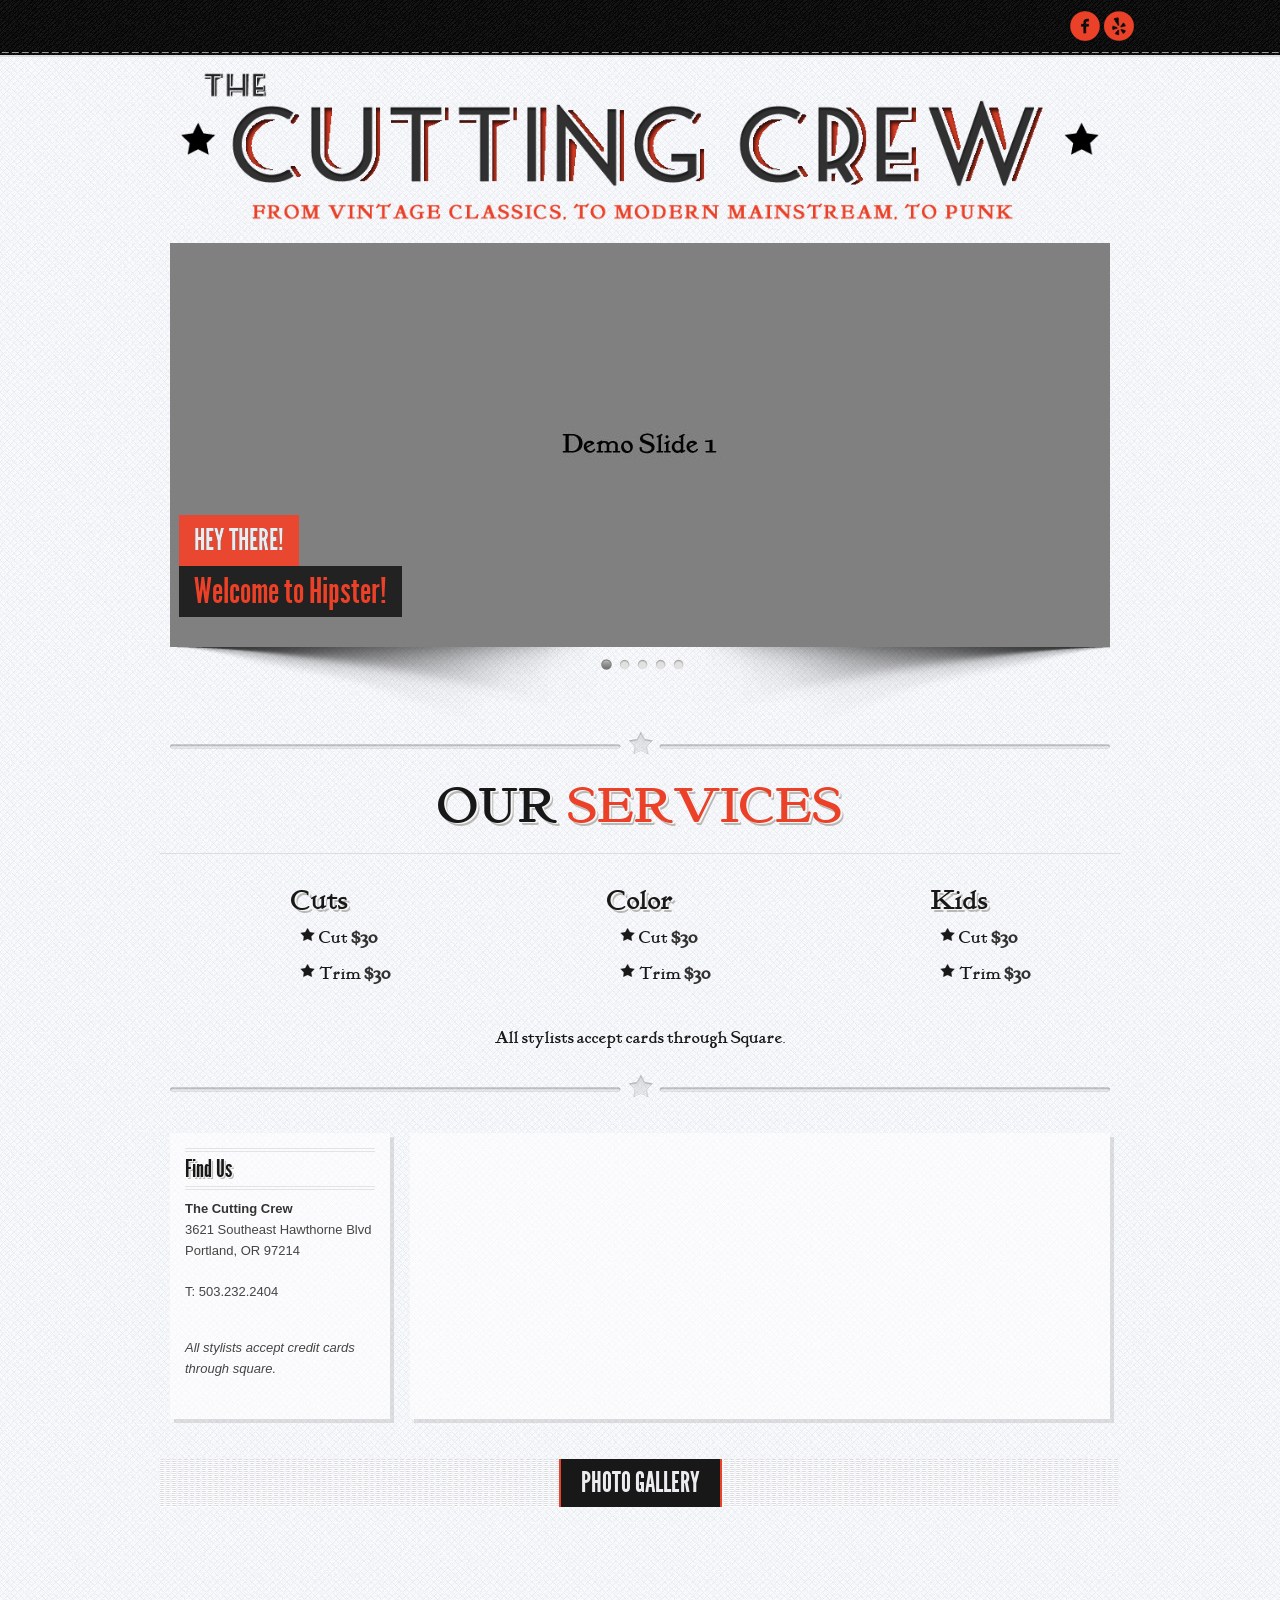
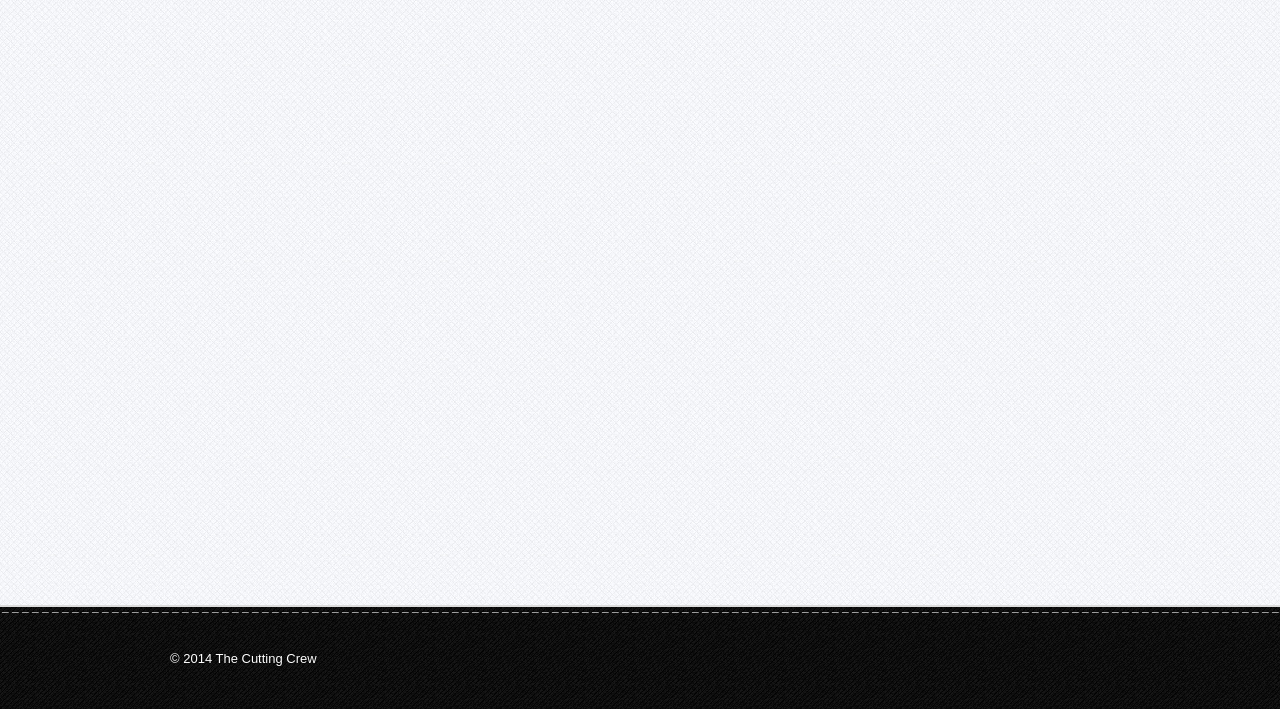
==== source_files/the-cutting-crew.html @ b2dc9568 "create website for the cutting crew" ====
<!DOCTYPE html>
<!--[if lt IE 7]><html class="no-js lt-ie10 lt-ie9 lt-ie8 lt-ie7 "> <![endif]-->
<!--[if IE 7]><html class="no-js lt-ie10 lt-ie9 lt-ie8"> <![endif]-->
<!--[if IE 8]><html class="no-js lt-ie10 lt-ie9"> <![endif]-->
<!--[if IE 9]><html class="no-js lt-ie10"> <![endif]-->
<!--[if gt IE 8]><!--> <html class="no-js"> <!--<![endif]-->
<head>

	<!-- Basic Page Needs
  ================================================== -->
  <meta charset="utf-8">
  <title>The Cutting Crew</title>
  <meta name="description" content="From vintage classics, to modern mainstream to punk rock! We do it all! Men, Women, Kids, Cuts, Color, Neck Shaves. We're an established shop with experienced stylists, not right out of school! All stylists accept cards through Square! ">
  <meta name="author" content="The Cutting Crew">


	<!-- Mobile Specific Metas
  ================================================== -->
  <meta name="viewport" content="width=device-width, initial-scale=1, maximum-scale=1">

    <!-- Favicons
    ================================================== -->
    <link rel="shortcut icon" href="images/favicon.ico">
    <link rel="apple-touch-icon" href="images/apple-touch-icon.png">
    <link rel="apple-touch-icon" sizes="72x72" href="images/apple-touch-icon-72x72.png">
    <link rel="apple-touch-icon" sizes="114x114" href="images/apple-touch-icon-114x114.png">

	<!-- CSS
  ================================================== -->
  <link rel="stylesheet" href="stylesheets/base.css">
  <link rel="stylesheet" href="stylesheets/style1.css">

	<!--[if lt IE 9]>
		<script src="http://html5shim.googlecode.com/svn/trunk/html5.js"></script>
   <![endif]-->
    <script src='https://ajax.googleapis.com/ajax/libs/jquery/1.7.1/jquery.min.js'>
    </script>
 </head>
 <body>
  <div class="boxed">

    <!-- header tagline, social -->
    <div class="header-social-container">
      <div class="container">

        <div class="eight columns">
          <p class="tagline"></p>
        </div>

        <div class="three columns offset-by-fifteen">
          <div>
           <a href="https://www.facebook.com/CuttingCrewPDX"><img src="images/facebook-30.png"></a>
           <a href="http://www.yelp.com/biz/cutting-crew-portland"><img src="images/yelp-30.png"></a>
         </div>
       </div>

     </div>

    <div class="head-stitch"></div>
  </div><!-- /header tagline, social -->


   <!-- header -->
<header class="container">
  <div class="sixteen columns">
    <!-- logo -->
     <a href="the-cutting-crew.html"><img src="images/logo.png"></a>
    <!-- /logo -->

     <!-- main navigation -->
    <!-- <div id="pattern" class="pattern row mt25">
      <a href="#menu" class="menu-link">Menu</a>
      <nav id="menu" class="menu">
       <ul class="level-1">
        <li><h4>From vintage classics, to modern mainstream to punk rock, we do it all!</h4></li>
          <li class="has-subnav">
            <a href="#">Home</a>
          </li>
          <li class="has-subnav">
            <a href="staff.html">About</a>
          </li>
          <li><a href="contact.php">Contact</a></li>
        </ul>
      </nav>
    </div> -->
    <!-- /main navigation -->
  </div>
</header><!-- /header -->

        <!-- slider surround -->
        <div class="container">

        <!-- slider -->
      <div class="row slider-surround sixteen columns">

        <div id="wowslider-container1">
          <div class="ws_images">
            <ul>
              <li><img src="images/demo/slider/images/slide1.jpg" alt="Hey there!" title="Hey there!" id="slide1_0"/>Welcome to Hipster!</li>
              <li><img src="images/demo/slider/images/slide2.jpg" alt="Total" title="Total" id="slide1_1"/>Responsive awesomeness!</li>
              <li><img src="images/demo/slider/images/slide3.jpg" alt="Twitter Feed" title="Twitter Feed" id="slide1_2"/>And Instagram Too!</li>
              <li><img src="images/demo/slider/images/slide5.jpg" alt="Responsive Slider.." title="Responsive Slider.." id="slide1_3"/>With Tons of Effects!</li>
              <li><img src="images/demo/slider/images/slide4.jpg" alt="Retina Icons, Staff Page," title="Retina Icons, Staff Page," id="slide1_4"/>and so much more!!</li>
            </ul>
          </div>

            <div class="ws_bullets">
              <div>
                <a href="#" title="Hey there!"><img src="images/demo/slider/tooltips/slide1.jpg" alt="Hey there!"/>1</a>
                <a href="#" title="Total"><img src="images/demo/slider/tooltips/slide2.jpg" alt="Total"/>2</a>
                <a href="#" title="Twitter Feed"><img src="images/demo/slider/tooltips/slide3.jpg" alt="Twitter Feed"/>3</a>
                <a href="#" title="Responsive Slider.."><img src="images/demo/slider/tooltips/slide5.jpg" alt="Responsive Slider.."/>4</a>
                <a href="#" title="Retina Icons, Staff Page,"><img src="images/demo/slider/tooltips/slide4.jpg" alt="Retina Icons, Staff Page,"/>5</a>
              </div>
            </div>

            <div class="ws_shadow"></div>

          </div>

        </div><!-- /slider -->

      </div><!-- /slider surround -->


<!-- main content -->
<section class="container">

 <!-- hipster title -->
 <div class="row">
   <div class="star-row"></div>
     <h2 class="home-title" >OUR <span>SERVICES</span></h2>
     <hr>
   <div class="one-third column">
    <h3 class="retro-shadow" style="text-align: center;">Cuts</h3>
    <ul class="star" style="margin-left: 130px;">
      <li><h5>Cut <strong>$30</strong></h5></li>
      <li><h5>Trim <strong>$30</strong></h5></li>
    </ul>
   </div>
   <div class="one-third column">
    <h3 class="retro-shadow" style="text-align: center;">Color</h3>
     <ul class="star" style="margin-left: 130px;">
       <li><h5>Cut <strong>$30</strong></h5></li>
       <li><h5>Trim <strong>$30</strong></h5></li>
     </ul>
    </div>
   <div class="one-third column">
    <h3 class="retro-shadow" style="text-align: center;">Kids</h3>
     <ul class="star" style="margin-left: 130px;">
       <li><h5>Cut <strong>$30</strong></h5></li>
       <li><h5>Trim <strong>$30</strong></h5></li>
     </ul>
    </div>
  </div>
  <div class="mt15 mb25" style="text-align: center;">
    <h5>All stylists accept cards through Square.</h5>
  </div>
   <div class="star-row mt10 mb35"></div>
<!-- /hipster title -->


 <div class="row">
  <div class="four columns">
    <div class="widget-box">
      <div class="widget-box-content">
        <h3>Find Us</h3>
          <p><strong>The Cutting Crew</strong><br>
          3621 Southeast Hawthorne Blvd<br>
          Portland, OR 97214</p>
          T:  503.232.2404</p>
          <div class="mb35"><!-- <p><a href="#">hello@yoursite.com</a><br><a href="#">sales@yoursite.com</a></p> --></div>
          <div class="mb25"><p><em>All stylists accept credit cards through square.</em></p></div>
      </div>
    </div>
  </div>


  <div class="twelve columns">
    <div class="two_third column-last">
      <div class="widget-box">
        <div class="widget-box-content">
          <iframe src="https://www.google.com/maps/embed?pb=!1m14!1m8!1m3!1d2795.8950634755242!2d-122.62631900000002!3d45.512191!3m2!1i1024!2i768!4f13.1!3m3!1m2!1s0x5495a08df5303e19%3A0xee903cd0c75b28ac!2sCutting+Crew!5e0!3m2!1sen!2sus!4v1396638221060" width="670" height="250" frameborder="0" style="border:0"></iframe>
        </div>
      </div>
    </div>
  </div>
</div>


<!-- projects -->
<h2 class="sub-title" style="margin-bottom: -70px;"><span class="inverse">Photo Gallery</span></h2>

<!-- row -->
<div class="row">
  <div class="four columns">
    <!-- Photo Gallery -->
    <div id="photos"></div>
      <iframe src="http://embedsocial.com/facebook_album/album_photos/618824894845844" width="960" height="740" frameborder="0" scrolling="no" marginheight="0"  marginwidth="0"></iframe>
  </div><!-- /Photo Gallery -->
</div>



</section><!-- /main content -->

<!-- footer -->
<footer class="footerContainer">
   <div class="stitch"></div>

   <div class="container footer">
    <div class="eight columns">
      <p class="creditsLeft">© 2014 The Cutting Crew</p>
    </div>
   </div>
</footer><!-- /footer -->




   <!-- JS
   ================================================== -->
   <script src="javascripts/jquery-1.7.2.min.js"></script>
   <script src="http://ajax.microsoft.com/ajax/jquery.validate/1.7/jquery.validate.pack.js"></script>
   <script src="http://maps.google.com/maps/api/js?sensor=false"></script>
   <script src="javascripts/jquery.gmap.min.js"></script>
   <script src="javascripts/scripts.js"></script>
   <script src="javascripts/screen.js"></script>

   <script src="javascripts/slider-scripts/slider.js"></script>
   <script src="javascripts/slider-scripts/script-fade.js"></script>

 </body>
 </html>
---- source_files/stylesheets/base.css ----
/* Table of Content
==================================================
	#base.css
	#skeleton.css
	#layout.css


/*
* Skeleton V1.1
* Copyright 2011, Dave Gamache
* www.getskeleton.com
* Free to use under the MIT license.
* http://www.opensource.org/licenses/mit-license.php
* 8/17/2011
*/


/* Table of Content
==================================================
	#Reset & Basics
	#Basic Styles
	#Site Styles
	#Typography
	#Links
	#Lists
	#Images
	#Forms
	#Misc */


/* #Reset & Basics (Inspired by E. Meyers)
================================================== */
	html, body, div, span, applet, object, iframe, h1, h2, h3, h4, h5, h6, p, blockquote, pre, a, abbr, acronym, address, big, cite, code, del, dfn, em, img, ins, kbd, q, s, samp, small, strike, strong, sub, sup, tt, var, b, u, i, center, dl, dt, dd, ol, ul, li, fieldset, form, label, legend, table, caption, tbody, tfoot, thead, tr, th, td, article, aside, canvas, details, embed, figure, figcaption, footer, header, hgroup, menu, nav, output, ruby, section, summary, time, mark, audio, video {
		margin: 0;
		padding: 0;
		border: 0;
		font-size: 100%;
		font: inherit;
		vertical-align: baseline; }
	article, aside, details, figcaption, figure, footer, header, hgroup, menu, nav, section {
		display: block; }
	body {
		line-height: 1; }
	ol, ul {
		list-style: none; }
	blockquote, q {
		quotes: none; }
	blockquote:before, blockquote:after,
	q:before, q:after {
		content: '';
		content: none; }
	table {
		border-collapse: collapse;
		border-spacing: 0; }


/* #Basic Styles
================================================== */
	body {
		background: #fff;
		line-height:21px;
		color: #444;
		-webkit-font-smoothing: antialiased; /* Fix for webkit rendering */
		-webkit-text-size-adjust: 100%;
 }


/* #Typography
================================================== */
	h1, h2, h3, h4, h5, h6 {
		color: #181818;
		
		font-weight: normal; }
	h1 a, h2 a, h3 a, h4 a, h5 a, h6 a { font-weight: inherit; }
	h1 { font-size: 46px; line-height: 50px; margin-bottom: 14px;}
	h2 { font-size: 35px; line-height: 40px; margin-bottom: 10px; }
	h3 { font-size: 28px; line-height: 34px; margin-bottom: 8px; }
	h4 { font-size: 21px; line-height: 30px; margin-bottom: 4px; }
	h5 { font-size: 17px; line-height: 24px; }
	h6 { font-size: 14px; line-height: 21px; }
	.subheader { color: #777; }

	p { margin: 0 0 20px 0; }
	p img { margin: 0; }
	p.lead { font-size: 21px; line-height: 27px; color: #777;  }

	em { font-style: italic; }
	strong { font-weight: bold; color: #333; }
	small { font-size: 80%; }

/*	Blockquotes  */
	blockquote, blockquote p { font-size: 17px; line-height: 24px; color: #777; font-style: italic; }
	blockquote { margin: 0 0 20px; padding: 9px 20px 0 19px; border-left: 1px solid #ddd; }
	blockquote cite { display: block; font-size: 12px; color: #555; }
	blockquote cite:before { content: "\2014 \0020"; }
	blockquote cite a, blockquote cite a:visited, blockquote cite a:visited { color: #555; }

	hr { border: solid #ddd; border-width: 1px 0 0; clear: both; margin: 10px 0 30px; height: 0; }


/* #Links
================================================== */
	a, a:visited { color: #333; text-decoration: underline; outline: 0; }
	a:hover, a:focus { color: #000; }
	p a, p a:visited { line-height: inherit; }


/* #Lists
================================================== */
	ul, ol { margin-bottom: 20px; }
	ul { list-style: none outside; }
	ol { list-style: decimal; }
	ol, ul.square, ul.circle, ul.disc { margin-left: 30px; }
	ul.square { list-style: square outside; }
	ul.circle { list-style: circle outside; }
	ul.disc { list-style: disc outside; }
	ul ul, ul ol,
	ol ol, ol ul { margin: 4px 0 5px 30px; font-size: 90%;  }
	ul ul li, ul ol li,
	ol ol li, ol ul li { margin-bottom: 6px; }
	li { line-height: 18px; margin-bottom: 12px; }
	ul.large li { line-height: 21px; }
	li p { line-height: 21px; }

/* #Images
================================================== */

	img.scale-with-grid {
		max-width: 100%;
		height: auto; }




/* #Forms
================================================== */

	form {
		margin-bottom: 20px; }
	fieldset {
		margin-bottom: 20px; }
	input[type="text"],
	input[type="password"],
	input[type="email"],
	textarea,
	select {
		border: 1px solid #ccc;
		padding: 6px 4px;
		outline: none;
		-moz-border-radius: 2px;
		-webkit-border-radius: 2px;
		border-radius: 2px;
		font: 13px "HelveticaNeue", "Helvetica Neue", Helvetica, Arial, sans-serif;
		color: #777;
		margin: 0;
		width: 210px;
		max-width: 100% !important;
		display: block;
		margin-bottom: 20px;
		background: #fff; }
	select {
		padding: 0; }
	input[type="text"]:focus,
	input[type="password"]:focus,
	input[type="email"]:focus,
	textarea:focus {
 		color: #444;
 		}
	textarea {
		min-height: 60px; }
	label,
	legend {
		display: block;
		font-weight: bold;
		font-size: 13px;  }
	select {
		width: 220px; }
	input[type="checkbox"] {
		display: inline; }
	label span,
	legend span {
		font-weight: normal;
		font-size: 13px;
		color: #444; }
		
input[type="text"] {
    width: 280px !important; 
}

input[type="text"].search {
    width: 100% !important;
	box-sizing: border-box;
    -moz-box-sizing: border-box;
    -webkit-box-sizing: border-box; 
}

input.search-ie { display:none }
.lt-ie10 input.search-ie { display:block }
.lt-ie10 input.search-non-ie { display:none }


input[type="text"],  textarea,  select {
    border-color:none;
    color: #CCCCCC;
    font-size: 13px;
    margin: 0 0 20px;
    overflow: hidden;
    padding: 10px;
	background: rgba(255, 255, 255, 0.6);
	-moz-box-shadow: 0 0 2px rgba(0, 0, 0, 0.2) inset;
	-webkit-box-shadow: 0 0 2px rgba(0, 0, 0, 0.2) inset;
	box-shadow: 0 0 2px rgba(0, 0, 0, 0.2) inset;
	-webkit-transition: all .1s ease-in-out;
	-moz-transition: all .1s ease-in-out;
	-o-transition: all .1s ease-in-out;
	transition:  all .1s ease-in-out; 
	position:relative; 
	top:0px; 
	left:0px;
}

textarea {
    width: 100%;
	box-sizing: border-box;
    -moz-box-sizing: border-box;
    -webkit-box-sizing: border-box;
}


input:focus,  textarea:focus {
    background: rgba(255, 255, 255, 0.9);
	-moz-box-shadow: 0 0 2px rgba(0, 0, 0, 0.2) inset, 4px 4px 0 rgba(158, 158, 158, 0.3);
	-webkit-box-shadow: 0 0 2px rgba(0, 0, 0, 0.2) inset, 4px 4px 0 rgba(158, 158, 158, 0.3);
	box-shadow: 0 0 2px rgba(0, 0, 0, 0.2) inset, 4px 4px 0 rgba(158, 158, 158, 0.3);
	-webkit-transition: all .1s ease-in-out;
	-moz-transition: all .1s ease-in-out;
	-o-transition: all .1s ease-in-out;
	transition:  all .1s ease-in-out; 
	position:relative; 
	top:-2px; 
	left:-2px;
}

/* #Misc
================================================== */
	.remove-bottom { margin-bottom: 0 !important; }
	.half-bottom { margin-bottom: 10px !important; }
	.add-bottom { margin-bottom: 20px !important; }



/*
* Skeleton V1.1
* Copyright 2011, Dave Gamache
* www.getskeleton.com
* Free to use under the MIT license.
* http://www.opensource.org/licenses/mit-license.php
* 8/17/2011
*/


/* Table of Contents
==================================================
    #Base 960 Grid
    #Tablet (Portrait)
    #Mobile (Portrait)
    #Mobile (Landscape)
    #Clearing */



/* #Base 960 Grid
================================================== */

    .container                                  { position: relative; width: 960px; margin: 0 auto; padding: 0; }
    .container .column,
    .container .columns                         { float: left; display: inline; margin-left: 10px; margin-right: 10px; }
    .row                                        { margin-bottom: 20px; }

    /* Nested Column Classes */
    .column.alpha, .columns.alpha               { margin-left: 0; }
    .column.omega, .columns.omega               { margin-right: 0; }

    /* Base Grid */
    .container .one.column,
    .container .one.columns                     { width: 40px;  }
    .container .two.columns                     { width: 100px; }
    .container .three.columns                   { width: 160px; }
    .container .four.columns                    { width: 220px; }
    .container .five.columns                    { width: 280px; }
    .container .six.columns                     { width: 340px; }
    .container .seven.columns                   { width: 400px; }
    .container .eight.columns                   { width: 460px; }
    .container .nine.columns                    { width: 520px; }
    .container .ten.columns                     { width: 580px; }
    .container .eleven.columns                  { width: 640px; }
    .container .twelve.columns                  { width: 700px; }
    .container .thirteen.columns                { width: 760px; }
    .container .fourteen.columns                { width: 820px; }
    .container .fifteen.columns                 { width: 880px; }
    .container .sixteen.columns                 { width: 940px; }

    .container .one-third.column                { width: 300px; }
    .container .two-thirds.column               { width: 620px; }

    /* Offsets */
    .container .offset-by-one                   { padding-left: 60px;  }
    .container .offset-by-two                   { padding-left: 120px; }
    .container .offset-by-three                 { padding-left: 180px; }
    .container .offset-by-four                  { padding-left: 240px; }
    .container .offset-by-five                  { padding-left: 300px; }
    .container .offset-by-six                   { padding-left: 360px; }
    .container .offset-by-seven                 { padding-left: 420px; }
    .container .offset-by-eight                 { padding-left: 480px; }
    .container .offset-by-nine                  { padding-left: 540px; }
    .container .offset-by-ten                   { padding-left: 600px; }
    .container .offset-by-eleven                { padding-left: 660px; }
    .container .offset-by-twelve                { padding-left: 720px; }
    .container .offset-by-thirteen              { padding-left: 780px; }
    .container .offset-by-fourteen              { padding-left: 840px; }
    .container .offset-by-fifteen               { padding-left: 900px; }



/* #Tablet (Portrait)
================================================== */

    /* Note: Design for a width of 768px */

    @media only screen and (min-width: 768px) and (max-width: 959px) {
        .container                                  { width: 768px; }
        .container .column,
        .container .columns                         { margin-left: 10px; margin-right: 10px;  }
        .column.alpha, .columns.alpha               { margin-left: 0; margin-right: 10px; }
        .column.omega, .columns.omega               { margin-right: 0; margin-left: 10px; }
        .alpha.omega                                { margin-left: 0; margin-right: 0; }

        .container .one.column,
        .container .one.columns                     { width: 28px; }
        .container .two.columns                     { width: 76px; }
        .container .three.columns                   { width: 124px; }
        .container .four.columns, .clients li       { width: 172px; }
        .container .five.columns                    { width: 220px; }
        .container .six.columns                     { width: 268px; }
        .container .seven.columns                   { width: 316px; }
        .container .eight.columns                   { width: 364px; }
        .container .nine.columns                    { width: 412px; }
        .container .ten.columns                     { width: 460px; }
        .container .eleven.columns                  { width: 508px; }
        .container .twelve.columns                  { width: 556px; }
        .container .thirteen.columns                { width: 604px; }
        .container .fourteen.columns                { width: 652px; }
        .container .fifteen.columns                 { width: 700px; }
        .container .sixteen.columns                 { width: 748px; }

        .container .one-third.column                { width: 236px; }
        .container .two-thirds.column               { width: 492px; }

        /* Offsets */
        .container .offset-by-one                   { padding-left: 48px; }
        .container .offset-by-two                   { padding-left: 96px; }
        .container .offset-by-three                 { padding-left: 144px; }
        .container .offset-by-four                  { padding-left: 192px; }
        .container .offset-by-five                  { padding-left: 240px; }
        .container .offset-by-six                   { padding-left: 288px; }
        .container .offset-by-seven                 { padding-left: 336px; }
        .container .offset-by-eight                 { padding-left: 348px; }
        .container .offset-by-nine                  { padding-left: 432px; }
        .container .offset-by-ten                   { padding-left: 480px; }
        .container .offset-by-eleven                { padding-left: 528px; }
        .container .offset-by-twelve                { padding-left: 576px; }
        .container .offset-by-thirteen              { padding-left: 624px; }
        .container .offset-by-fourteen              { padding-left: 672px; }
        .container .offset-by-fifteen               { padding-left: 720px; }
    }


/*  #Mobile (Portrait)
================================================== */

    /* Note: Design for a width of 320px */

    @media only screen and (max-width: 767px) {
        .container { width: 300px; }
        .container .columns,
        .container .column { margin: 0; }

        .container .one.column,
        .container .one.columns,
        .container .two.columns,
        .container .three.columns,
        .container .four.columns, .clients li,
        .container .five.columns,
        .container .six.columns,
        .container .seven.columns,
        .container .eight.columns,
        .container .nine.columns,
        .container .ten.columns,
        .container .eleven.columns,
        .container .twelve.columns,
        .container .thirteen.columns,
        .container .fourteen.columns,
        .container .fifteen.columns,
        .container .sixteen.columns,
        .container .one-third.column,
        .container .two-thirds.column  { width: 300px; }

        /* Offsets */
        .container .offset-by-one,
        .container .offset-by-two,
        .container .offset-by-three,
        .container .offset-by-four,
        .container .offset-by-five,
        .container .offset-by-six,
        .container .offset-by-seven,
        .container .offset-by-eight,
        .container .offset-by-nine,
        .container .offset-by-ten,
        .container .offset-by-eleven,
        .container .offset-by-twelve,
        .container .offset-by-thirteen,
        .container .offset-by-fourteen,
        .container .offset-by-fifteen { padding-left: 0; }

    }


/* #Mobile (Landscape)
================================================== */

    /* Note: Design for a width of 480px */

    @media only screen and (min-width: 480px) and (max-width: 767px) {
        .container { width: 420px; }
        .container .columns,
        .container .column { margin: 0; }

        .container .one.column,
        .container .one.columns,
        .container .two.columns,
        .container .three.columns,
        .container .four.columns, .clients li,
        .container .five.columns,
        .container .six.columns,
        .container .seven.columns,
        .container .eight.columns,
        .container .nine.columns,
        .container .ten.columns,
        .container .eleven.columns,
        .container .twelve.columns,
        .container .thirteen.columns,
        .container .fourteen.columns,
        .container .fifteen.columns,
        .container .sixteen.columns,
        .container .one-third.column,
        .container .two-thirds.column { width: 420px; }
    }


/* #Clearing
================================================== */

    /* Self Clearing Goodness */
    .container:after { content: "\0020"; display: block; height: 0; clear: both; visibility: hidden; }

    /* Use clearfix class on parent to clear nested columns,
    or wrap each row of columns in a <div class="row"> */
    .clearfix:before,
    .clearfix:after,
    .row:before,
    .row:after {
      content: '\0020';
      display: block;
      overflow: hidden;
      visibility: hidden;
      width: 0;
      height: 0; }
    .row:after,
    .clearfix:after {
      clear: both; }
    .row,
    .clearfix {
      zoom: 1; }

    /* You can also use a <br class="clear" /> to clear columns */
    .clear {
      clear: both;
      display: block;
      overflow: hidden;
      visibility: hidden;
      width: 0;
      height: 0;
    }


/* #To use a boxed layout un-comment this section
================================================== 
	
.boxed { 
	width:980px; 
	-webkit-box-shadow: 0 0 3px rgba(0, 0, 0, 0.2);
	-moz-box-shadow: 0 0 3px rgba(0, 0, 0, 0.2);
	box-shadow: 0 0 3px rgba(0, 0, 0, 0.2);
	background: rgba(255, 255, 255, 0.9); 
	margin:0 auto; 
}
@media only screen and (min-width: 768px) and (max-width: 959px) {
.boxed { width: 768px; }
}
@media only screen and (max-width: 767px) {
.boxed { width: 320px; }
}
@media only screen and (min-width: 480px) and (max-width: 767px) {
.boxed { width: 440px; }
}

.lt-ie9 .boxed {
	background:url(../../images/transparent-w-90.png)
} */
---- source_files/stylesheets/style1.css ----
/*
* Hipster V1.5
* Author - Mike Ilsley, BeantownDesign.com
* See ThemeForest.net for License Info
*
*/


/* Table of Content
==================================================
	#Font-Face
	#Global
	#Margin and Padding
	#Dividers and HRs
	#Titles
	#Lists
	#Header
	#Footer
	#Main Navigation
	#Sidebar
	#Accordion
	#Tooltips
	#toTop Scrolling
	#Twitter
	#Instagram
	#Facebook
	#Contact Form
	#Contact Map
	#Blog
	#Portfolio
	#Single Portfolio Slider
	#Social Icons
	#Staff Social Icons
	#Staff
	#Service Icons
	#Fancybox
	#Homepage Slider
	#Buttons
	#Tabs
	*/


/* #Imports and Font-Face
================================================== */

@font-face {
    font-family: 'KelmscottRomanRegular';
    src: url('../assets/fonts/KelmscottRoman/KELMSCOT-webfont.eot');
    src: url('../assets/fonts/KelmscottRoman/KELMSCOT-webfont.eot?#iefix') format('embedded-opentype'),
         url('../assets/fonts/KelmscottRoman/KELMSCOT-webfont.woff') format('woff'),
         url('../assets/fonts/KelmscottRoman/KELMSCOT-webfont.ttf') format('truetype'),
         url('../assets/fonts/KelmscottRoman/KELMSCOT-webfont.svg#KelmscottRomanRegular') format('svg');
    font-weight: normal;
    font-style: normal;

}

@font-face {
    font-family: 'LeagueGothicRegular';
    src: url('../assets/fonts/League-Gothic/League_Gothic-webfont.eot');
    src: url('../assets/fonts/League-Gothic/League_Gothic-webfont.eot?#iefix') format('embedded-opentype'),
         url('../assets/fonts/League-Gothic/League_Gothic-webfont.woff') format('woff'),
         url('../assets/fonts/League-Gothic/League_Gothic-webfont.ttf') format('truetype'),
         url('../assets/fonts/League-Gothic/League_Gothic-webfont.svg#LeagueGothicRegular') format('svg');
    font-weight: normal;
    font-style: normal;

}

@font-face {
    font-family: 'DroidSansRegular';
    src: url('../assets/fonts/Droid-Sans/DroidSans-webfont.eot');
    src: url('../assets/fonts/Droid-Sans/DroidSans-webfont.eot?#iefix') format('embedded-opentype'),
         url('../assets/fonts/Droid-Sans/DroidSans-webfont.woff') format('woff'),
         url('../assets/fonts/Droid-Sans/DroidSans-webfont.ttf') format('truetype'),
         url('../assets/fonts/Droid-Sans/DroidSans-webfont.svg#DroidSansRegular') format('svg');
    font-weight: normal;
    font-style: normal;

}

@font-face {
    font-family: 'DroidSansBold';
    src: url('../assets/fonts/Droid-Sans/DroidSans-Bold-webfont.eot');
    src: url('../assets/fonts/Droid-Sans/DroidSans-Bold-webfont.eot?#iefix') format('embedded-opentype'),
         url('../assets/fonts/Droid-Sans/DroidSans-Bold-webfont.woff') format('woff'),
         url('../assets/fonts/Droid-Sans/DroidSans-Bold-webfont.ttf') format('truetype'),
         url('../assets/fonts/Droid-Sans/DroidSans-Bold-webfont.svg#DroidSansBold') format('svg');
    font-weight: normal;
    font-style: normal;

}




/* #Global
================================================== */

body {
	background:url(../images/backgrounds/pageBack.jpg);
	font: 13px/21px 'Droid Sans', 'HelveticaNeue', 'Helvetica Neue', Helvetica, Arial, sans-serif;
}

h1, h2, h3, h4, h5, h6 {
	font-family: 'KelmscottRomanRegular', Arial, sans-serif;
}

p {
	text-shadow: 0px 1px 0px #fff;
}

a,  a:visited {
	color:#ea4128;
	text-decoration:none;
}

a:hover {
	color:#181818;
}

img {
	max-width:100%
}

blockquote {
	font-family:'KelmscottRomanRegular',Arial,sans-serif;
	margin-left:15px;
	border-left:3px solid #ea4128
}

.text-center {
	text-align:center
}

.fullwidth {
	width:100%
}

.ie7 img {
	-ms-interpolation-mode: bicubic;
}

::-moz-selection {
	background: #ea4128;
	color:#fff;
	text-shadow: none
}

::selection {
	background:#ea4128;
	color:#fff;
	text-shadow: none
}

a:link {
	-webkit-tap-highlight-color: #ea4128;
}

 /* #Margin and Padding
================================================== */

.mt10 { margin-top:10px !important}
.mt15 { margin-top:20px !important}
.mt25 { margin-top:25px !important}
.mt30 { margin-top:30px !important}
.mt35 { margin-top:35px !important}
.mt40 { margin-top:40px !important}
.mb0 { margin-bottom:0px !important}
.mb10 { margin-bottom:10px !important}
.mb15 { margin-bottom:20px !important}
.mb25 { margin-bottom:25px !important}
.mb30 { margin-bottom:30px !important}
.mb35 { margin-bottom:35px !important}
.mb40 { margin-bottom:40px !important}
.pt10 { padding-top:10px !important}
.pt15 { padding-top:20px !important}
.pt25 { padding-top:25px !important}
.pt30 { padding-top:30px !important}
.pt35 { padding-top:35px !important}
.pt40 { padding-top:40px !important}
.pb10 { padding-bottom:10px !important}
.pb15 { padding-bottom:20px !important}
.pb25 { padding-bottom:25px !important}
.pb30 { padding-bottom:30px !important}
.pb35 { padding-bottom:35px !important}
.pb40 { padding-bottom:40px !important}

 /* #Dividers
================================================== */

div.head-stitch {
	height:2px;
	border:0px;
	background:url(../images/stitch.png) -20% 0 repeat-x;
	margin:0px;
	padding:0px;
	margin-bottom:2px;
	margin-top:4px
}

div.dashed {
	height:2px; background:url(../images/seps/dashed.png) 0 0 repeat-x;
	border:0px;
	margin-bottom:20px
}

.star-row {
	width:100%;
	height:23px;
	border:0px;
	outline:none;
	border-color:transparent;
	background:url(../images/seps/star.png) center no-repeat;
}

/* HD Retina Devices ----------- */
@media only screen and (-webkit-min-device-pixel-ratio: 1.5),
only screen and (min--moz-device-pixel-ratio: 1.5),
only screen and (-o-device-pixel-ratio: 3/2),
only screen and (min-device-pixel-ratio: 1.5) {

.star-row {
	background:url(../images/seps/star2x.png) center no-repeat;
	background-size: 940px 23px;
}

}

/* #Titles
================================================== */

.retro-shadow {
	text-shadow: 2px 1px 0 #F5F5F5, 3px 3px 0 #B8B8B5;
}

.retro-shadow-inverse {
	color:#B8B8B5;
	text-shadow: 2px 1px 0 #F5F5F5, 3px 3px 0 #181818;
}

.title-stripe {
	background:url(../images/hr-stripe.png) bottom repeat-x;
	padding-bottom:15px;
	margin-top:20px
}

h1.page-title {
	text-shadow: 2px 1px 0 #F5F5F5, 3px 3px 0 #B8B8B5;
	border-bottom:4px double #DDD;
	padding:15px 0 20px 0;
	margin-bottom:30px;
	font: 60px/55px;
	letter-spacing: 0;
	line-height:40px;
	clear:both;
}

@media only screen and (max-width: 767px) {
h1.page-title, .sub-title {margin-bottom:20px !important}
}

h1.page-title span {
    color: #ea4128;
    font-size:37px;
    text-shadow: 2px 1px 0 #F5F5F5, 3px 3px 0 #B8B8B5;
}

h1.contact-title {
	border-bottom:0px;
	margin-bottom:0px
}

.home-title {
    font-size: 50px;
    padding: 30px 0 13px 0;
    text-align: center;
    text-shadow: 2px 1px 0 #F5F5F5, 3px 3px 0 #B8B8B5;
	line-height:45px
}

.home-title span {
	color:#ea4128
}

.outlined {
	background-color: rgba(204, 204, 204, 0.1);
    border-bottom: 4px double #E3E3E3;
    border-top: 4px double #E3E3E3;
}

h3.lines {
	background: rgba(204, 204, 204, 0.1);
    border-bottom: 4px double #DDD;
    border-top: 4px double #DDD;
	clear:left;
	padding:8px 0 8px 10px;
	margin-bottom:15px
}

.lt-ie9 h3.lines { background:url(../images/transparent-g-10.png)}

.error-page h1 {
	font-size: 350px;
	line-height:300px;
	width:100%;
	text-align:center;
}

h2.sub-title {
	font-size:28px;
	font-weight:normal;
	text-transform:uppercase;
	background:url(../images/seps/dashed.png);
	text-align:center;
	font-family: 'LeagueGothicRegular', 'Helvetica Neue', Helvetica, Arial, Sans-Serif;
	color:#EBECF0;
	margin-bottom:20px
}

h2.sub-title span {
	display:inline-block;
	padding:4px 20px;
	background: #ea4128;
	border-left:2px solid #181818;
	border-right:2px solid #181818
}

h2.sub-title span.inverse {
	display:inline-block;
	padding:4px 20px;
	background: #181818;
	border-left:2px solid #ea4128;
	border-right:2px solid #ea4128
}


/* #Lists
================================================== */

ol {
	margin-left:15px
}

ul.bullets {
	list-style-type:disc;
	padding-left:15px
}

ul.arrow1 li {
	list-style-type:none;
	padding-left:10px;
	background:url(../images/bullets/arrow1-sm.png) 0 4px no-repeat;
	margin-left:0px
}

ul.arrow2 li {
	list-style-type:none;
	padding-left:16px;
	background:url(../images/bullets/arrow2-sm.png) 0 4px no-repeat;
	margin-left:0px
}

ul.arrow3 li {
	list-style-type:none;
	padding-left:15px;
	background:url(../images/bullets/arrow3-sm.png) 0 4px no-repeat;
	margin-left:0px
}

ul.check li {
	list-style-type:none;
	padding-left:19px;
	background:url(../images/bullets/check-sm.png) 0 1px no-repeat;
	margin-left:0px
}

ul.star li {
	list-style-type:none;
	padding-left:19px;
	background:url(../images/bullets/star-sm.png) 0 2px no-repeat;
	margin-left:0px
}

ul.diamond li {
	list-style-type:none;
	padding-left:16px;
	background:url(../images/bullets/diamond-sm.png) 0 3px no-repeat;
	margin-left:0px
}

/* HD Retina Devices ----------- */
@media only screen and (-webkit-min-device-pixel-ratio: 1.5),
only screen and (min--moz-device-pixel-ratio: 1.5),
only screen and (-o-device-pixel-ratio: 3/2),
only screen and (min-device-pixel-ratio: 1.5) {

ul.arrow1 li {
	background:url(../images/bullets/arrow1.png) 0 4px no-repeat;
	background-size: 6px 9px;
}

ul.arrow2 li {
	background:url(../images/bullets/arrow2.png) 0 4px no-repeat;
	background-size: 12px 9px;
}

ul.arrow3 li {
	background:url(../images/bullets/arrow3.png) 0 4px no-repeat;
	background-size: 11px 9px;
}

ul.check li {
	background:url(../images/bullets/check.png) 0 1px no-repeat;
	background-size: 15px 14px;
}

ul.star li {
	background:url(../images/bullets/star.png) 0 2px no-repeat;
	background-size: 15px 13px;
}

ul.diamond li {
	background:url(../images/bullets/diamond.png) 0 3px no-repeat;
	background-size: 12px 11px;
}

}


/* #Header
================================================== */

.header-social-container {
	width:100%;
	background:url(../images/backgrounds/darkBack.png) 20% 0;
	position:relative;
	top:-4px;
	border-bottom:2px solid #ddd;
}

/* non hd logo */
#logo {
	width:340px;
	height:78px;
	background:url(../images/logo-sm.png) 0 0 no-repeat;
	margin:0 auto;
	margin-top:35px;
	margin-bottom:15px;
	text-indent:-9999px;
}

/* hd logo */
@media only screen and (-webkit-min-device-pixel-ratio: 1.5),
only screen and (min--moz-device-pixel-ratio: 1.5),
only screen and (-o-device-pixel-ratio: 3/2),
only screen and (min-device-pixel-ratio: 1.5) {
#logo {
	background:url(../images/logo.png) 0 0 no-repeat;
	background-size: 340px 78px;
}

}

/* small screen non hd logo */
@media only screen and (max-width: 479px) {

#logo {
	background:url(../images/logo-small.png) top center no-repeat;
	height:69px;
	width:300px
}
#logo a { width:300px  }
}

/* small screen hd logo */
@media only screen and (-webkit-min-device-pixel-ratio: 1.5) and (max-width: 479px),
only screen and (min--moz-device-pixel-ratio: 1.5) and (max-width: 479px),
only screen and (-o-device-pixel-ratio: 3/2) and (max-width: 479px),
only screen and (min-device-pixel-ratio: 1.5) and (max-width: 479px) {

#logo {
	background:url(../images/logo-small-hd.png) top center no-repeat;
	width:300px;
	height:69px;
	background-size: 300px 69px;
}
}

#logo a {
	display:block;
	width:100%;
	height:78px
}

p.tagline {
	color:#ccc;
	font-weight:normal;
	padding:15px 0 0 0;
	margin:0px;
	font-weight:11px;
	text-shadow: 1px 1px 0 #000, 2px 2px 0 #555;
}

/* #Footer
================================================== */

.footerContainer {
	width:100%;
	background:url(../images/backgrounds/darkBack.png) 20% 0;
	border-top:2px solid #ddd;
}

.stitch {
	height:2px;
	border:0px;
	background:url(../images/stitch.png) -20% 0 repeat-x;
	margin-top:4px;
	margin-bottom:35px
}

.footer a, .footer a:visited, .footCreditsContainer a, .footCreditsContainer a:visited {
	color:#ea4128;
	text-decoration:none;
	-webkit-transition: all .2s ease-in-out;
	-moz-transition: all .2s ease-in-out;
	-o-transition: all .2s ease-in-out;
	transition:  all .2s ease-in-out
}

.footer a:hover, .footCreditsContainer a:hover {
	text-decoration:underline;
	color:#fff;
	-webkit-transition: all .2s ease-in-out;
	-moz-transition: all .2s ease-in-out;
	-o-transition: all .2s ease-in-out;
	transition:  all .2s ease-in-out
}

.footer h3 {
	font-weight:normal;
	color:#fff;
	padding:5px 0 5px 10px;
	border-left:4px solid #ea4128;
	background: rgba(0, 0, 0, 0.5);
	margin-bottom:20px;
	font-size:24px;

}

.lt-ie9 .footer h3 { background:url(../images/transparent50.png) }

.footPadd {
	padding-left:4px
}

.footCreditsContainer {
	width:100%;
	background:url(../images/patterns/dots.png) 4px 6px #1b1b1b;
	border-top:2px solid #0a0a0a;
}

.footerCredits p {
	padding:15px 0 0 0;
	color:#fff;
	font-size:12px;
	text-shadow:none
}

@media only screen and (max-width: 767px) {
	.footCreditsContainer { padding:15px 0 15px 0 }
	.footerCredits .columns { width:100%; text-align:center;  }
	.footerCredits p { float:none; text-align:center !important; padding:0 0 5px 0; margin:0 }
	.footer h3 { margin-top:20px }
}

p.creditsRight {
	text-align:right
}

.footer {
	padding-bottom:20px
}

.footer p, .footer{
	color:#fff;
	font-size:13px;
	text-shadow:0 0 1px #000;
	font-weight:normal
}

p.address {
	padding-left:30px;
	background:url(../images/contact-icons/marker-sm.png) 0 3px no-repeat
}

p.phone {
	padding-left:30px;
	background:url(../images/contact-icons/phone-sm.png) 0 3px no-repeat;
}

p.email {
	padding-left:30px;
	background:url(../images/contact-icons/mouse-sm.png) 0 3px no-repeat;
	min-height:36px
}

/* HD Retina Devices ----------- */
@media only screen and (-webkit-min-device-pixel-ratio: 1.5),
only screen and (min--moz-device-pixel-ratio: 1.5),
only screen and (-o-device-pixel-ratio: 3/2),
only screen and (min-device-pixel-ratio: 1.5) {
p.phone {
	background:url(../images/contact-icons/phone.png) 0 3px no-repeat;
	background-size: 17px 30px;
}
p.address {
	background:url(../images/contact-icons/marker.png) 0 3px no-repeat;
	background-size: 17px 23px;
}
p.email {
	background:url(../images/contact-icons/mouse.png) 0 3px no-repeat;
	background-size: 17px 32px;
}
}

/* #Main Navigation
================================================== */

a.menu-link {
	float: right;
	display: block;
	font-family: 'LeagueGothicRegular', 'Helvetica Neue', Helvetica, Arial, Sans-Serif;
	color:#ea4128;
	font-size:25px;
	padding:15px
}

.menu, .menu > ul ul {
	clear: both;
}

a.menu-link:before {
	content: "+";
	padding-right:3px;
}

a.menu-link.active:before {
	content: "-";
	padding-right:3px
}

.js .menu, .js .menu > ul ul {
	overflow: hidden;
	max-height: 0;
}

.menu.active, .js .menu > ul ul.active {
	max-height: 200em;
}

.menu > ul {
	border-top: 1px solid #808080;
}

.menu li a {
	color: #000;
	display: block;
	padding: 0.8em;
	border-bottom: 1px solid #808080;
	position: relative;
	width:100%
}

.menu ul { z-index:14001 }
.menu ul ul { z-index:14002 }
.menu ul ul ul { z-index:14003 }
.menu li a { white-space:nowrap }

/* small screen nav */

@media screen and (max-width: 48.25em) {

#pattern {
	background-color: rgba(204, 204, 204, 0.1);
	border-bottom: 4px double #ddd;
    border-top: 4px double #ddd;
	width:100%;
	position:relative;
}

.menu li a, .menu li a:visited {
	padding:15px 0 15px 10px;
	background:#181818;
	font-family: 'LeagueGothicRegular', 'Helvetica Neue', Helvetica, Arial, Sans-Serif;
	color:#ea4128 !important;
	font-size:22px
}

.menu li li a, .menu li li a:visited {
	background-color:#eee;
	color:#181818 !important
}

.menu li li li a, .menu li li li a:visited {
	background-color:#fff
}


.menu li a:hover {
	background-color: #0d0d0d
}

.menu li li a:hover {
	background-color: #e6e6e6
}

.menu li li li a:hover {
	background-color: #f7f7f7;
	color:#181818 !important
}


.menu li  ul{
	margin:0px
}

.menu li {
	margin:0px;
}

.menu li a span {
	display:none
}

.menu, .menu > ul ul {
	clear: both;
	-webkit-transition: all 0.5s ease-in-out;
	-moz-transition: all 0.5s ease-in-out;
	-ms-transition: all 0.5s ease-in-out;
	-o-transition: all 0.5s ease-in-out;
	transition: all 0.5s ease-in-out;
}

.menu li.has-subnav > a:after {
	content: '+';
	position: absolute;
	top: 18px;
	right: 22px;
	display: block;
	font-size: 1.5em;
	padding: 0;
	color:#fff

}

.menu li li.has-subnav > a:after {
	content: '+';
	position: absolute;
	top: 18px;
	right: 22px;
	display: block;
	font-size: 1.5em;
	padding: 0;
	color:#181818

}

.menu li.has-subnav > a.active:after {
	font-family:Arial, Helvetica, sans-serif;
	content: "-";
	position: absolute;
	top: 14px;
	right: 26px;
}

}

/* large screen nav */
@media screen and (min-width: 48.25em) {

ul.level-2 {display:none}
.menu {text-align:center}
.menu li{text-align:left}
.menu li a {display:inline-block}
.menu li li a {display:block}

ul.level-1 {
	text-align:center;
	position:relative;
	margin:20px 0 5px 0;
 	background-color: rgba(204, 204, 204, 0.1);
	border-bottom: 4px double #ddd;
    border-top: 4px double #ddd;
	float: left;
	line-height: 1;
	width: 100%;
	padding:12px 0 0 0
}

.menu ul a {
	padding:8px 0px 8px 15px;
	font-family: 'KelmscottRomanRegular', Arial, sans-serif;
	color:#181818;
	font-size:24px;
	font-weight:normal;
	text-decoration:none;
	display: block;
	position: relative;
}

.menu li span {
	color:#ea4128;
	font-size:30px;
}

.menu ul li.last a span, .menu ul li li span {
	display:none
}

.menu ul a span {
    display:inline-block;
	padding-left:15px;
	position:relative;
	top:0px;
	letter-spacing:-4px
}

.menu ul li li {
	padding:0 15px 0 0px;
	margin:0;
	border-left:2px solid #ea4128;
	background:#181818;
}

.menu ul li:hover a{
	text-decoration:none;
	color:#ea4128;
}

.menu ul ul a:hover {
	-webkit-transition: all 0.3s ease-out;
	-moz-transition: all 0.3s ease-out;
	-ms-transition: all 0.3s ease-out;
	-o-transition: all 0.3s ease-out;
	transition: all 0.3s ease-out;
}

.menu ul li:hover ul a{
	text-decoration:none;
	background:none;
}

.menu ul li:hover ul a:hover{
	text-decoration:none;
	background:#ea4128;
	color:#fff;
}

.menu ul ul a, .menu ul ul ul a {
	padding:10px 5px 10px 10px;
	border-bottom:1px solid #333;

}

.active-link {
	color:#ea4128 !important
}

.pattern {
	overflow: visible;
}

a.menu-link {
	display: none;
}

.js .menu, .js .menu > ul ul {
	max-height: none;
	overflow: visible;
	background: none;
}

.js .menu > ul ul {
	display:none
}

.js .menu > ul li:hover > ul {
	display:block;
}

.menu ul {
	margin: 0
}

.menu li a {
	border: 0;
}

.menu > ul > li {
	display: inline-block;
	position: relative;
}

.menu > ul ul {
	position: absolute;
	top: 0;
	left:100%
}

.menu > ul ul li {
	position: relative;
}

.menu > ul ul.level-2 {
	top: 3em;
	left: 0;
	overflow:visible
}

}


/* internet explorer */
.lt-ie9 ul.level-2 {display:none}
.lt-ie9 .menu {text-align:center}
.lt-ie9 .menu li{text-align:left}
.lt-ie9 .menu li a {display:inline-block}
.lt-ie8 .menu li{display:inline-block; float:left}
.lt-ie9 .menu li li a {display:block}

.lt-ie9 ul.level-1 {
	text-align:center;
	position:relative;
	margin:20px 0 5px 0;
 	background:url(../images/transparent-g-10.png);
	border-bottom: 4px double #ddd;
    border-top: 4px double #ddd;
	float: left;
	line-height: 1;
	width: 100%;
	padding:12px 0 0 0
}

.lt-ie9 .menu ul a {
	padding:8px 0px 8px 15px;
	font-family: 'KelmscottRomanRegular', Arial, sans-serif;
	color:#181818;
	font-size:24px;
	font-weight:normal;
	text-decoration:none;
	display: block;
	position: relative;
}

.lt-ie9 .menu li span {
	color:#ea4128;
	font-size:30px;
}

.lt-ie9 .menu ul li.last a span, .lt-ie9 .menu ul li li span {
	display:none
}

.lt-ie9 .menu ul a span {
    display:inline-block;
	padding-left:15px;
	position:relative;
	top:0px;
	letter-spacing:-4px
}

.lt-ie9 .menu ul li li {
	padding:0 15px 0 0px;
	margin:0;
	border-left:2px solid #ea4128;
	background:#181818;
}

.lt-ie9 .menu ul li:hover a{
	text-decoration:none;
	color:#ea4128;
}

.lt-ie9 .menu ul li:hover ul a{
	text-decoration:none;
	background:none;
}

.lt-ie9 .menu ul li:hover ul a:hover{
	text-decoration:none;
	background:#ea4128;
	color:#fff;
}

.lt-ie9 .menu ul ul a, .menu ul ul ul a {
	padding:10px 5px 10px 10px;
	border-bottom:1px solid #333;

}

.lt-ie9 .active-link {
	color:#ea4128 !important
}

.lt-ie9 .pattern {
	overflow: visible;
}

.lt-ie9 a.menu-link {
	display: none;
}

.lt-ie9 .js .menu, .lt-ie9 .js .menu > ul ul {
	max-height: none;
	overflow: visible;
	background: none;
}

.lt-ie9 .js .menu > ul ul {
	display:none
}

.lt-ie9 .js .menu > ul li:hover > ul {
	display:block;
}

.lt-ie9 .menu ul {
	margin: 0
}

.lt-ie9 .menu li a {
	border: 0;
}

.lt-ie9 .menu > ul > li {
	display: inline-block;
	position: relative;
}

.lt-ie9 .menu > ul ul {
	position: absolute;
	top: 0;
	left:100%
}

.lt-ie9 .menu > ul ul li {
	position: relative;
}

.lt-ie9 .menu > ul ul.level-2 {
	top: 3em;
	left: 0;
	overflow:visible
}
/* end internet explorer */


/* #Sidebar
================================================== */

.widget-box {
	background: rgba(255, 255, 255, 0.6);
	padding:15px;
	-webkit-box-shadow: 4px 4px 0 rgba(158, 158, 158, 0.3);
	-moz-box-shadow: 4px 4px 0 rgba(158, 158, 158, 0.3);
	box-shadow: 4px 4px 0 rgba(158, 158, 158, 0.3);
	margin-bottom:20px
}

.lt-ie9 .widget-box {
	background:#fff;
	filter: progid:DXImageTransform.Microsoft.Blur(PixelRadius=2,MakeShadow=true,ShadowOpacity=0.20);
	-ms-filter: "progid:DXImageTransform.Microsoft.Blur(PixelRadius=2,MakeShadow=true,ShadowOpacity=0.20)";
	zoom: 1;
	padding:0
}

.lt-ie9 .widget-box-content {
	position: relative;
	background:#fff;
	padding:15px;
}


.widget-box ul {
	margin-left:0px
}

.widget-box li {
	border-bottom: 1px dashed #EBEBEB;
    list-style-type:none;
	padding:0px 0 0px 18px;
	background:url(../images/bullets/arrow3-sm.png) 0 12px no-repeat;
	-webkit-transition: all .2s ease-in-out;
	-moz-transition: all .2s ease-in-out;
	-o-transition: all .2s ease-in-out;
	transition:  all .2s ease-in-out;
	margin:0px
}

.widget-box li:hover {
	background:url(../images/bullets/arrow3-sm.png) 2px 12px no-repeat;
	-webkit-transition: all .2s ease-in-out;
	-moz-transition: all .2s ease-in-out;
	-o-transition: all .2s ease-in-out;
	transition:  all .2s ease-in-out
}

/* HD Retina Devices ----------- */
@media only screen and (-webkit-min-device-pixel-ratio: 1.5),
only screen and (min--moz-device-pixel-ratio: 1.5),
only screen and (-o-device-pixel-ratio: 3/2),
only screen and (min-device-pixel-ratio: 1.5) {

.widget-box li {
	background:url(../images/bullets/arrow3.png) 0 12px no-repeat;
	background-size: 11px 9px;
}

.widget-box li:hover {
	background:url(../images/bullets/arrow3.png) 2px 12px no-repeat;
	background-size: 11px 9px;
}

}

.widget-box li a, .widget-box li a:hover {
	display:block;
	padding-bottom:5px;
	padding-top:8px;
}

.widget-box a, .widget-box a:hover {
	-webkit-transition: all .2s ease-in-out;
	-moz-transition: all .2s ease-in-out;
	-o-transition: all .2s ease-in-out;
	transition:  all .2s ease-in-out;
}

.widget-box h3 {
	font-family: 'LeagueGothicRegular', 'Helvetica Neue', Helvetica, Arial, Sans-Serif;
	font-size:24px;
	border-bottom: 4px double #E3E3E3;
    border-top: 4px double #E3E3E3;
    color: #181818;
    font-weight: normal;
    text-shadow: 1px 1px 0 #F5F5F5, 2px 2px 0 #B8B8B5;
}

/* #Accordion
================================================== */

.accordion-header {
	font-size: 16px;
	background: #ebebeb;
	margin: 0 0 0 0;
	padding: 5px 20px;
	border: 1px solid #ccc;
	cursor: pointer;
	color: #181818;
	-moz-border-radius: 3px;
	-webkit-border-radius: 3px;
	border-radius: 3px;
}

.active-header {
	-moz-border-radius: 3px 3px 0 0;
	-webkit-border-radius: 3px 3px 0 0;
	border-radius: 3px 3px 0 0;
	background: url(../images/active-header.gif) #181818;
	background-repeat: no-repeat;
	background-position: right 50%; color:#fff
}

.active-header:hover {
	background: url(../images/active-header.gif) #181818;
	color:#ea4128;
	background-repeat: no-repeat;
	background-position: right 50%;
}

.inactive-header {
	background: url(../images/inactive-header.gif) #ebebeb;
	background-repeat: no-repeat;
	background-position: right 50%;
}

.spacer {
	height:5px;
	width:100%
}

.inactive-header:hover {
	background: url(../images/inactive-header.gif) #f5f5f5;
	background-repeat: no-repeat;
	background-position: right 50%;
}

.accordion-content {
	display: none;
	padding: 20px;
	background: #fff;
	border: 1px solid #ccc;
	border-top: 0;
	-moz-border-radius: 0 0 3px 3px;
	-webkit-border-radius: 0 0 3px 3px;
	border-radius: 0 0 3px 3px;
}

.accordion-content, .open-content {
	max-width:100% !important
}


/* #Tooltips
================================================== */

.tipsy {
	font-size: 10px;
	position: absolute;
	padding: 5px;
	z-index: 100000;
}

.tipsy-inner {
	background-color: #000;
	color: #FFF;
	max-width: 200px;
	padding: 5px 8px 4px 8px;
	text-align: center;
}

.tipsy-inner {
	border-radius: 3px;
	-moz-border-radius: 3px;
	-webkit-border-radius: 3px;
}

.tipsy-arrow {
	position: absolute;
	width: 0;
	height: 0;
	line-height: 0;
	border: 5px dashed #000;
}

.tipsy-arrow-n { border-bottom-color: #000; }
.tipsy-arrow-s { border-top-color: #000; }
.tipsy-arrow-e { border-left-color: #000; }
.tipsy-arrow-w { border-right-color: #000; }

.tipsy-n .tipsy-arrow { top: 0px; left: 50%; margin-left: -5px; border-bottom-style: solid; border-top: none; border-left-color: transparent; border-right-color: transparent; }
.tipsy-nw .tipsy-arrow { top: 0; left: 10px; border-bottom-style: solid; border-top: none; border-left-color: transparent; border-right-color: transparent;}
.tipsy-ne .tipsy-arrow { top: 0; right: 10px; border-bottom-style: solid; border-top: none;  border-left-color: transparent; border-right-color: transparent;}
.tipsy-s .tipsy-arrow { bottom: 0; left: 50%; margin-left: -5px; border-top-style: solid; border-bottom: none;  border-left-color: transparent; border-right-color: transparent; }
.tipsy-sw .tipsy-arrow { bottom: 0; left: 10px; border-top-style: solid; border-bottom: none;  border-left-color: transparent; border-right-color: transparent; }
.tipsy-se .tipsy-arrow { bottom: 0; right: 10px; border-top-style: solid; border-bottom: none; border-left-color: transparent; border-right-color: transparent; }
.tipsy-e .tipsy-arrow { right: 0; top: 50%; margin-top: -5px; border-left-style: solid; border-right: none; border-top-color: transparent; border-bottom-color: transparent; }
.tipsy-w .tipsy-arrow { left: 0; top: 50%; margin-top: -5px; border-right-style: solid; border-left: none; border-top-color: transparent; border-bottom-color: transparent; }


 /* #toTop Scrolling
================================================== */

#toTop {
	display:none;
	text-decoration:none;
	position:fixed;
	bottom:10px;
	right:10px;
	overflow:hidden;
	width:51px;
	height:51px;
	border:none;
	text-indent:-999px;
	background:url(../images/ui.totop-sm.png) left top no-repeat;
}

#toTopHover {
	background:url(../images/ui.totop-sm.png) left bottom no-repeat;
	width:51px;
	height:51px;
	display:block;
	overflow:hidden;
	float:left;
	opacity: 0;
	-moz-opacity: 0;
	filter:alpha(opacity=0);
}

#toTop:active, #toTop:focus {
	outline:none;
}

/* HD Retina Devices ----------- */
@media only screen and (-webkit-min-device-pixel-ratio: 1.5),
only screen and (min--moz-device-pixel-ratio: 1.5),
only screen and (-o-device-pixel-ratio: 3/2),
only screen and (min-device-pixel-ratio: 1.5) {
#toTop {
	background:url(../images/ui.totop.png) left top no-repeat;
	background-size: 51px 102px;
}
#toTopHover {
	background:url(../images/ui.totop.png) left bottom no-repeat;
	background-size: 51px 102px;
}
}

/* #Twitter
================================================== */

#jstwitter {
	width: 100%;
}

#jstwitter .tweet {
	margin: 0 auto 15px auto;
	padding: 0 0 15px 0;
	border-bottom: 2px dashed #000;
	padding-left:35px;
	background:url(../images/contact-icons/twitter-sm.png) 0 0 no-repeat;
}

/* HD Retina Devices ----------- */
@media only screen and (-webkit-min-device-pixel-ratio: 1.5),
only screen and (min--moz-device-pixel-ratio: 1.5),
only screen and (-o-device-pixel-ratio: 3/2),
only screen and (min-device-pixel-ratio: 1.5) {
#jstwitter .tweet {
	background:url(../images/contact-icons/twitter.png) 0 0 no-repeat;
	background-size: 30px 22px;
}
}

#jstwitter .tweet .time {
	font-size: 10px;
	font-style: italic;
	color: #666;
}



 /* #Instagram
================================================== */

.instagram-photo {
	display: inline-block;
    height: 60px;
	margin:4px;
    width: 60px;
	position:relative;
	border: 2px solid rgba(245, 65, 40, 0.2);
}

.instagram-photo:hover {
	border: 2px solid rgba(245, 65, 40, 1);
	opacity:0.9
}

.lt-ie9 .instagram-photo { border: 2px solid #421e19 }
.lt-ie9 .instagram-photo:hover { border: 2px solid #ea4128; }

.instagram-photo .instagram-hover-cover {
	display:none !important
}

ol.linenums {
  margin: 0 0 0 33px;
}

ol.linenums li {
  padding-left: 12px;
  color: #bebec5;
  line-height: 18px;
  text-shadow: 0 1px 0 #fff;
}


 /* #Facebook
================================================== */

.fb_iframe_widget, .fb_iframe_widget span, .fb_iframe_widget span iframe[style] {
  width: 100% !important;
}

#likebox-frame{
 border:2px solid #F0F9F4;
 width:894px;
 z-index:10;
 height: 156px;
 overflow: hidden;
 position:relative;
 top:-1px;
 left:-2px;
}

#likebox-frame iframe{
  left:-5px;
  overflow:hidden;
  position:relative;
  top:-1px;
}

/* #Contact Form
================================================== */

#contactWrapper label {
	display:block;
	float:none;

	width:auto;
	font-weight: bold;

}
#contactWrapper label.error {
	display:block;
	float:none;
	font-size:12px;
	width:auto;
	font-weight: normal;
	margin-bottom: 0px;
	color: #ea4128;
	background: #fff;
	border: 1px solid #ea4128;
	margin-top: 5px;
	padding: 5px 7px;
}

#contactWrapper label.checked {
	display:none;
	background: none;
	border: 0px;
	margin-top: 0px;
	padding: 0px;
	text-indent: -5000px;
}

.stage {
	margin-bottom: 20px;
}

.requiredNote {
	margin: 20px 0px 20px;
	font-weight: bold;
}

div.success, div.error {
	padding: 15px 15px 0 15px;
	margin-bottom: 15px;
	background-color: rgba(204, 204, 204, 0.1);
 	border: 4px double #DDD;
	color: #181818
}

.lt-ie9 div.success, .lt-ie9 div.error {
	background:url(../images/transparent-g-10.png);
}

div.success h4 {
	color:#ea4128
}

#contactWrapper .success p {
	margin: 0px;
}

 /* #Contact Map
================================================== */

#map {
	width:100%;
	height:450px;
	clear:left;
	background-color: rgba(204, 204, 204, 0.1) !important;
    border-bottom: 4px double #DDDDDD;
    border-top: 4px double #DDDDDD;
    padding: 5px 0 4px;
	margin-bottom:25px
}

#map img {
	max-width:none
}

 /* #Blog
================================================== */

.featured-image {
	border:1px solid #e5e5e5;
}

a .featured-image {
	opacity:1;
	max-width:100%;
	margin:2px 0 0 0;
	-webkit-transition: all .1s ease-in-out;
	-moz-transition: all .1s ease-in-out;
	-o-transition: all .1s ease-in-out;
	transition:  all .1s ease-in-out;
	position:relative; top:0px; left:0px;
}

a .featured-image:hover {
	opacity:.8;
	-webkit-box-shadow: 3px 3px 0 rgba(158, 158, 158, 0.3);
	-moz-box-shadow: 3px 3px 0 rgba(158, 158, 158, 0.3);
	box-shadow: 3px 3px 0 rgba(158, 158, 158, 0.3);
	-webkit-transition: all .1s ease-in-out;
	-moz-transition: all .1s ease-in-out;
	-o-transition: all .1s ease-in-out;
	transition:  all .1s ease-in-out;
	position:relative;
	top:-2px;
	left:-2px;
}

.icon-cal,
.icon-categories,
.icon-comments,
.icon-tags {
	font-size:12px;
	display:inline-block;
	color:#fff !important;
	padding:2px 6px 0px 23px;
	margin:0 3px 5px 0;
	border:1px solid #e5e5e5;
	-webkit-transition: all .1s ease-in-out;
	-moz-transition: all .1s ease-in-out;
	-o-transition: all .1s ease-in-out;
	transition:  all .1s ease-in-out;
	position:relative; top:0px; left:0px;
}

.icon-cal {
	background:url(../images/icons/blog/cal.png) 5px 5px no-repeat #181818;
}

.icon-comments {
	padding-left:25px;
	background:url(../images/icons/blog/comments.png) 5px 5px no-repeat #ea4128;
}

.icon-categories {
	background:url(../images/icons/blog/category.png) 5px 6px no-repeat #181818;
	padding-left:27px
}

.icon-tags {
	background:url(../images/icons/blog/tags.png) 5px 5px no-repeat #181818;
	padding-left:23px
}

.icon-tags:hover,
.icon-comments:hover,
.icon-categories:hover {
	background-color:#181818;
	-webkit-box-shadow: 2px 2px 0 rgba(158, 158, 158, 0.3);
	-moz-box-shadow: 2px 2px 0 rgba(158, 158, 158, 0.3);
	box-shadow: 2px 2px 0 rgba(158, 158, 158, 0.3);
	position:relative;
	top:-2px;
	left:-2px;

}

/* HD Retina Devices ----------- */
@media only screen and (-webkit-min-device-pixel-ratio: 1.5),
only screen and (min--moz-device-pixel-ratio: 1.5),
only screen and (-o-device-pixel-ratio: 3/2),
only screen and (min-device-pixel-ratio: 1.5) {
.icon-cal {
	background:url(../images/icons/blog/cal2x.png) 5px 5px no-repeat #181818;
	background-size: 15px 13px;
}
.icon-comments {
	background:url(../images/icons/blog/comments2x.png) 5px 5px no-repeat #ea4128;
	background-size: 18px 13px;
}

.icon-categories {
	background:url(../images/icons/blog/category2x.png) 5px 6px no-repeat #181818;
	background-size: 18px 12px;
}

.icon-tags {
	background:url(../images/icons/blog/tags2x.png) 5px 5px no-repeat #181818;
	background-size: 15px 13px;
}
}

.blog-meta span.icon-categories a,
.blog-meta span.icon-categories a:visited,
.blog-meta span.icon-tags a,
.blog-meta span.icon-tags a:visited {
	color:#ea4128;
	text-decoration:none
}

.blog-meta span.icon-categories a:hover,
.blog-meta span.icon-tags a:hover {
	color:#fff
}

.blog-meta {font-size:12px}

.blog-meta a, .blog-meta a:visited {
	color:#fff;
	text-decoration:none
}

.entry-title a, .entry-title a:visited {
	color:#181818;
	text-decoration:none;
	-webkit-transition: all .1s ease-in-out;
	-moz-transition: all .1s ease-in-out;
	-o-transition: all .1s ease-in-out;
	transition:  all .1s ease-in-out;
	position:relative; top:0px; left:0px;
}

.entry-title a:hover {
	color:#ea4128;
	text-decoration:none;
	text-shadow: 2px 1px 0 #F5F5F5, 3px 3px 0 #B8B8B5;
	-webkit-transition: all .1s ease-in-out;
	-moz-transition: all .1s ease-in-out;
	-o-transition: all .1s ease-in-out;
	transition:  all .1s ease-in-out;
	position:relative; top:-2px; left:-2px;
}

.post {
	background:url(../images/seps/dashed.png) bottom repeat-x;
	margin-bottom: 30px;
    padding-bottom: 20px;
}

.author {
	color: #CCCCCC;
    font-size:15px;
	font-family: 'KelmscottRomanRegular',Arial,sans-serif;
}

p.excerpt {
	margin-top:25px;
}

p.excerpt a, p.excerpt a:visited {
	color:#ea4128;
	text-decoration:none;
	font-weight:bold
}

p.excerpt a:hover {
	color:#181818;
	text-decoration:none;
	letter-spacing:.2em
}

.entry-title {
	margin:0px;
}

.author {
	margin:0px 0 5px 0
}

ul.pagination li {
	display:inline-block
}

ul.pagination li a, ul.pagination li a:visited {
	display:inline-block;
	background:#ea4128;
	border:1px solid #e5e5e5;
	color:#fff;
	text-align:center;
	padding:10px 10px;
	margin-left:3px;
	position:relative; top:0px; left:0px;
	-webkit-transition: all .1s ease-in-out;
	-moz-transition: all .1s ease-in-out;
	-o-transition: all .1s ease-in-out;
	transition:  all .1s ease-in-out;
}

ul.pagination li a:hover, ul.pagination li.current-page a {
	display:inline-block;
	color:#ea4128;
	background:#181818;
	color:#fff;
	text-align:center;
	position:relative; top:-2px; left:-2px;
	-webkit-box-shadow: 2px 2px 0 rgba(158, 158, 158, 0.3);
	-moz-box-shadow: 2px 2px 0 rgba(158, 158, 158, 0.3);
	box-shadow: 2px 2px 0 rgba(158, 158, 158, 0.3);
	-webkit-transition: all .1s ease-in-out;
	-moz-transition: all .1s ease-in-out;
	-o-transition: all .1s ease-in-out;
	transition:  all .1s ease-in-out;
}

/* tags, sidebar */
.tags a, .tags a:visited {
	font-size:12px;
	display:inline-block;
	color:#fff !important;
	padding:4px 6px 4px 6px;
	margin:0 3px 5px 0;
	border:1px solid #e5e5e5;
	-webkit-transition: all .1s ease-in-out;
	-moz-transition: all .1s ease-in-out;
	-o-transition: all .1s ease-in-out;
	transition:  all .1s ease-in-out;
	position:relative; top:0px; left:0px;
	background:#ea4128;
}

.tags a:hover {
	display:inline-block;
	padding:4px 6px 4px 6px;
	background-color:#181818;
	-webkit-box-shadow: 2px 2px 0 rgba(158, 158, 158, 0.3);
	-moz-box-shadow: 2px 2px 0 rgba(158, 158, 158, 0.3);
	box-shadow: 2px 2px 0 rgba(158, 158, 158, 0.3);
	position:relative;
	top:-2px;
	left:-2px;
}

/* comments */
#comment-wrapper {
	padding-bottom:25px;
	background:#000
}

.avatar {
    float: left;
	height:auto;
    margin-right: 15px;
    margin-top: 5px;
	width:80px;
	height:80px;
}

.avatar img {
	width:80px;
	height:80px;
	border:1px solid #e5e5e5;
}

.comment-reply {
	display:block;
	float:right;
}

.comment, .comment-info, .comment-content {
    display: inline;
    float: left;
    margin-left: 0;
    margin-right: 0px;
}

.comment {
    padding-top: 30px;
	background:url(../images/seps/dashed.png) bottom repeat-x;
	display:block;
	margin-bottom:0px
}

.children .comment {
    margin-left: 8%;
}

.comment-author {
	font-weight:bold;
}

ul.children li.comment {
	background:url(../images/seps/dashed.png) top repeat-x;
}

a.reply-link {
	padding-left:5px
}

.comment p {
	padding-left:100px;
}

.comment-time {
	color:#B8B8B5;
	font-style:italic
}

p.comment-meta {
	margin-bottom:5px;
	line-height:14px;
	padding:4px 0 0 0;
}

.avatar {
	margin-bottom:15px
}

.single-post .blog-meta {
	margin-bottom:25px;
}

/* comment form */
label.error {
    color: #C85849;
    font-size: 13px;
    text-transform: none;
}

.button300 {
	width:300px
}

/* #Portfolio
================================================== */

div.port-item-container {
    background-color: #fff;
	text-align:center;
	-webkit-box-shadow: 4px 4px 4px rgba(158, 158, 158, 0.3);
	-moz-box-shadow: 4px 4px 4px rgba(158, 158, 158, 0.3);
	box-shadow: 4px 4px 4px rgba(158, 158, 158, 0.3);
}

.port-box {
	position:relative
}

.lt-ie9 .port-item-container {
	background:#fff !important;
	filter: progid:DXImageTransform.Microsoft.Blur(PixelRadius=2,MakeShadow=true,ShadowOpacity=0.20);
	-ms-filter: "progid:DXImageTransform.Microsoft.Blur(PixelRadius=2,MakeShadow=true,ShadowOpacity=0.20)";
	zoom: 1;
	padding:0
}

.lt-ie9 .port-box, .lt-ie9  .port-item-title, .lt-ie9 .port-boxed {
	background:#fff;
	position:relative;
}

.lt-ie9 div.port-item-container:hover,
.lt-ie9 div.port-item-container:hover .port-item-title,
.lt-ie9 div.port-item-container:hover .port-box {
	background:#181818;
}

div.port-item-container:hover {
    background-color: #181818;
}

div.port-item-container:hover a, div.port-item-container:hover a:visited {
	color:#fff;
	text-decoration:none
}

div.port-item-container:hover a:hover {
	color:#ea4128;
	text-decoration:none
}

div.port-item-title {
	padding:5px 10px 10px 10px;
}

.port-box img{
	width:100%;
	-webkit-transition: all .2s ease-in-out;
	-moz-transition: all .2s ease-in-out;
	-o-transition: all .1s ease-in-out;
	transition:  all .2s ease-in-out;
}

.port-inner {
    position: relative;
    width: 100%;
	overflow:hidden;
}

.port-box .zoom {
    height: 100%;
	position: absolute;
    left: 0;
    top: 0;
    width: 100%;
	opacity: 0;
	text-align: center;
	cursor:pointer;
    -webkit-transition: all .2s ease-in-out;
	-moz-transition: all .2s ease-in-out;
	-o-transition: all .2s ease-in-out;
	transition:  all .2s ease-in-out;
}


.lt-ie9 .port-box .zoom {display:none}
.lt-ie9 div.port-item-container:hover .zoom {display:block; background:url(../images/transparent50.png)}

.port-box {
	overflow:hidden !important
}

div.port-item-container:hover .zoom {
    -webkit-animation: fadeIn 2s;
    -moz-animation: fadeIn 2s;
    -ms-animation: fadeIn 2s;
	opacity: 1;
	-o-transition-duration: 2s;
	-moz-transition-duration: 0s;
	-webkit-transition: -webkit-transform 2s;
}

.port-item-container .zoom-inner {
    height: 100%;
    left: 0;
    position: absolute;
    text-align: center;
    top: 0;
    width: 100%;
	background:url(../images/zoom/hover.png) no-repeat scroll top center;
	-webkit-transition: all .2s ease-in-out;
	-moz-transition: all .2s ease-in-out;
	-o-transition: all .1s ease-in-out;
	transition:  all .2s ease-in-out;
}

.port-item-container:hover .zoom-inner {
    background:url(../images/zoom/hover.png) no-repeat scroll center center;
    -webkit-transition: all .2s ease-in-out;
	-moz-transition: all .2s ease-in-out;
	-o-transition: all .2s ease-in-out;
	transition:  all .2s ease-in-out;
}

.zoom {
	background:  rgba(0, 0, 0, 0.3);
}

.zoom-holder { line-height:0px }

/* portfolio email */
.port-item-container .email .zoom-inner {
    height: 100%;
    left: 0;
    position: absolute;
    text-align: center;
    top: 0;
    width: 100%;
	background:url(../images/zoom/email.png) no-repeat scroll top center;
	-webkit-transition: all .2s ease-in-out;
	-moz-transition: all .2s ease-in-out;
	-o-transition: all .2s ease-in-out;
	transition:  all .2s ease-in-out;
}

.port-item-container:hover .email .zoom-inner {
    background:url(../images/zoom/email.png) no-repeat scroll center center;
    -webkit-transition: all .2s ease-in-out;
	-moz-transition: all .2s ease-in-out;
	-o-transition: all .2s ease-in-out;
	transition:  all .2s ease-in-out;
}

/* link */
.port-item-container.link .zoom-inner {
    height: 100%;
    left: 0;
    position: absolute;
    text-align: center;
    top: 0;
    width: 100%;
	background:url(../images/zoom/link.png) no-repeat scroll top center;
	-webkit-transition: all .2s ease-in-out;
	-moz-transition: all .2s ease-in-out;
	-o-transition: all .2s ease-in-out;
	transition:  all .2s ease-in-out;
}

.port-item-container.link:hover .zoom-inner {
    background:url(../images/zoom/link.png) no-repeat scroll center center;
    -webkit-transition: all .2s ease-in-out;
	-moz-transition: all .2s ease-in-out;
	-o-transition: all .2s ease-in-out;
	transition:  all .2s ease-in-out;
}

/*video*/
.port-item-container.video .zoom-inner {
    height: 100%;
    left: 0;
    position: absolute;
    text-align: center;
    top: 0;
    width: 100%;
	background:url(../images/zoom/video.png) no-repeat scroll top center;
	-webkit-transition: all .2s ease-in-out;
	-moz-transition: all .2s ease-in-out;
	-o-transition: all .2s ease-in-out;
	transition:  all .2s ease-in-out;
}

.port-item-container.video:hover .zoom-inner {
    background:url(../images/zoom/video.png) no-repeat scroll center center;
    -webkit-transition: all .2s ease-in-out;
	-moz-transition: all .2s ease-in-out;
	-o-transition: all .2s ease-in-out;
	transition:  all .2s ease-in-out;
}

.port-inner img {
    vertical-align: middle;
    width: 100%;
}

/* Sortable Portfolio */
.isotope-item {
  z-index: 2;
}

.isotope-hidden.isotope-item {
  pointer-events: none;
  z-index: 1;
}

.isotope,
.isotope .isotope-item {
  -webkit-transition-duration: 0.8s;
     -moz-transition-duration: 0.8s;
          transition-duration: 0.8s;
}

.isotope {
  -webkit-transition-property: height, width;
     -moz-transition-property: height, width;
          transition-property: height, width;
}

.isotope .isotope-item {
  -webkit-transition-property: -webkit-transform, opacity;
     -moz-transition-property:    -moz-transform, opacity;
          transition-property:         transform, opacity;
}

.portfolio-content .row { margin-bottom:0px}
.port-item-container {margin-bottom:20px}

.fourcol .port-item-container {
	width:220px;
	margin:10px;
}

@media only screen and (max-width: 767px) {
.fourcol .port-item-container {width:290px !important; margin:10px 0;}
}

@media only screen and (min-width: 480px) and (max-width: 767px) {
.fourcol .port-item-container {width:190px !important; margin:10px; }
}

@media only screen and (min-width: 768px) and (max-width: 959px) {
.fourcol .port-item-container {width: 235px !important;   }
}

/* sortable  portfolio navigation */

#navsort {
	float:right;
	margin:0 10px 0 0;
	position:relative;
	top:-15px
}

#navsort a, #navsort a:visited {

	background:#EA4128;
	border:1px solid #e5e5e5;
	color:#fff;
	text-align:center;
	padding:10px 10px;
	margin-left:3px;
	display:inline-block;
	margin-bottom:5px
}

#navsort a:hover, #navsort li.selected a {
	color:#EA4128;
	background:#181818;
	color:#fff;
	-webkit-box-shadow: 2px 2px 0 rgba(158, 158, 158, 0.3);
	-moz-box-shadow: 2px 2px 0 rgba(158, 158, 158, 0.3);
	box-shadow: 2px 2px 0 rgba(158, 158, 158, 0.3);
}

#navsort li {
	display:inline;
	top:0px;
	left:0px;
	-webkit-transition: all .1s ease-in-out;
	-moz-transition: all .1s ease-in-out;
	-o-transition: all .1s ease-in-out;
	transition:  all .1s ease-in-out;
}

#navsort li:hover, #navsort li.selected {
	position:relative;
	top:-1px;
	left:-1px;
	-webkit-transition: all .1s ease-in-out;
	-moz-transition: all .1s ease-in-out;
	-o-transition: all .1s ease-in-out;
	transition:  all .1s ease-in-out;
}

#portfolio-content {
	position:relative;
	top:-15px
}

 /* #Single Portfolio Slider
================================================== */

.rslides {
  position: relative;
  list-style: none;
  overflow: hidden;
  width: 100%;
  padding: 0;
  margin: 0;
}

.rslides li {
  position: absolute;
  display: none;
  width: 100%;
  left: 0;
  top: 0;
}

.rslides li:first-child {
  position: relative;
  display: block;
  float: left;
}

.rslides img {
  display: block;
  height: auto;
  float: left;
  width: 100%;
  border: 0;
 }

.callbacks_container {
  margin-bottom: 50px;
  position: relative;
  float: left;
  width: 100%;
}

.callbacks {
  position: relative;
  list-style: none;
  overflow: hidden;
  width: 100%;
  padding: 0;
  margin: 0;
}

.callbacks li {
  position: absolute;
  width: 100%;
  left: 0;
  top: 0;
}

.callbacks img {
  display: block;
  position: relative;
  z-index: 1;
  height: auto;
  width: 100%;
  border: 0;
}

.callbacks .caption {
  display: block;
  position: absolute;
  z-index: 2;
  font-size: 20px;
  text-shadow: none;
  color: #fff;
  background: #000;
  background: rgba(0,0,0, .8);
  left: 0;
  right: 0;
  bottom: 0;
  padding: 10px 20px;
  margin: 0;
  max-width: none;
}

.callbacks_nav {
  position: absolute;
  -webkit-tap-highlight-color: rgba(0,0,0,0);
  top: 52%;
  left: 0;
  opacity: 0.9;
  z-index: 3;
  text-indent: -9999px;
  overflow: hidden;
  text-decoration: none;
  height: 70px;
  width: 55px;
  margin-top: -45px;
}

.callbacks_nav:hover {
	opacity: 1.0;
	background:#181818
}

.callbacks_nav:active {
  opacity: 1.0;
}

.callbacks_nav.next {
  left: auto;
  background-position: right top;
  right: 0;
  background:url(../images/slider/arrow-right.png) no-repeat left top;
 }

.callbacks_nav.prev {
 	background:url(../images/slider/arrow-left.png) no-repeat left top;
 }

/* #Social Icons
================================================== */

.social {
	margin-bottom:15px;
	padding-top:10px
}

/* Regular Devices ----------- */
.social a {
	display:block;
	float:right;
	margin:0 3px 0 3px;
	text-indent:-9999px;
	width:30px;
	height:30px;
	-webkit-transition: all .2s ease-in-out;
	-moz-transition: all .2s ease-in-out;
	-o-transition: all .2s ease-in-out;
	transition:  all .2s ease-in-out;
	background-repeat:no-repeat;
}

.social a.twitter, .social a.twitter:visited { background:url(../images/social/twitter-30.png); }
.social a.dribbble, .social a.dribbble:visited { background:url(../images/social/dribbble-30.png); }
.social a.facebook, .social a.facebook:visited { background:url(../images/social/facebook-30.png); }
.social a.linked, .social a.linked:visited { background:url(../images/social/linked-30.png); }
.social a.flickr, .social a.flickr:visited { background:url(../images/social/flickr-30.png); }
.social a.vimeo, .social a.vimeo:visited { background:url(../images/social/vimeo-30.png); }
.social a.plus, .social a.plus:visited { background:url(../images/social/plus-30.png); }
.social a.pin, .social a.pin:visited { background:url(../images/social/pin-30.png); }
.social a.stumble, .social a.stumble:visited { background:url(../images/social/stumble-30.png); }

.social a.yelp, .social a.yelp:visited { background:url(../images/social/yelp-30.png); }
.social a.youtube, .social a.youtube:visited { background:url(../images/social/youtube-30.png); }
.social a.rss, .social a.rss:visited { background:url(../images/social/rss-30.png); }
.social a.paypal, .social a.paypal:visited { background:url(../images/social/paypal-30.png); }
.social a.instagram, .social a.instagram:visited { background:url(../images/social/instagram-30.png); }
.social a.phone, .social a.phone:visited { background:url(../images/social/phone-30.png); }
.social a.mail, .social a.mail:visited { background:url(../images/social/mail-30.png); }
.social a.map, .social a.map:visited { background:url(../images/social/map-30.png); }
.social a.linked, .social a.linked:visited { background:url(../images/social/linked-30.png); }

.social a.tumbler, .social a.tumbler:visited { background:url(../images/social/tumbler-30.png); }
.social a.myspace, .social a.myspace:visited { background:url(../images/social/myspace-30.png); }
.social a.star, .social a.star:visited { background:url(../images/social/star-30.png); }
.social a.cart, .social a.cart:visited { background:url(../images/social/cart-30.png); }






/* HD Retina Devices ----------- */
@media only screen and (-webkit-min-device-pixel-ratio: 1.5),
only screen and (min--moz-device-pixel-ratio: 1.5),
only screen and (-o-device-pixel-ratio: 3/2),
only screen and (min-device-pixel-ratio: 1.5) {

.social a { background-size: 30px 60px; }

.social a.twitter, .social a.twitter:visited { background:url(../images/social/twitter.png); }
.social a.dribbble, .social a.dribbble:visited { background:url(../images/social/dribbble.png); }
.social a.facebook, .social a.facebook:visited { background:url(../images/social/facebook.png); }
.social a.linked, .social a.linked:visited { background:url(../images/social/linked.png); }
.social a.flickr, .social a.flickr:visited { background:url(../images/social/flickr.png); }
.social a.vimeo, .social a.vimeo:visited { background:url(../images/social/vimeo.png); }
.social a.plus, .social a.plus:visited { background:url(../images/social/plus.png); }
.social a.pin, .social a.pin:visited { background:url(../images/social/pin.png); }
.social a.stumble, .social a.stumble:visited { background:url(../images/social/stumble.png); }

.social a.yelp, .social a.yelp:visited { background:url(../images/social/yelp.png); }
.social a.youtube, .social a.youtube:visited { background:url(../images/social/youtube.png); }
.social a.rss, .social a.rss:visited { background:url(../images/social/rss.png); }
.social a.paypal, .social a.paypal:visited { background:url(../images/social/paypal.png); }
.social a.instagram, .social a.instagram:visited { background:url(../images/social/instagram.png); }
.social a.phone, .social a.phone:visited { background:url(../images/social/phone.png); }
.social a.mail, .social a.mail:visited { background:url(../images/social/mail.png); }
.social a.map, .social a.map:visited { background:url(../images/social/map.png); }
.social a.linked, .social a.linked:visited { background:url(../images/social/linked.png); }

.social a.tumbler, .social a.tumbler:visited { background:url(../images/social/tumbler.png); }
.social a.myspace, .social a.myspace:visited { background:url(../images/social/myspace.png); }
.social a.star, .social a.star:visited { background:url(../images/social/star.png); }
.social a.cart, .social a.cart:visited { background:url(../images/social/cart.png); }

}

.social a, .social a:visited { background-position: 0 0; }
.social a:hover { background-position: 0 -30px; }

@media only screen and (max-width: 767px) {
	.header-social-container .columns { width:100%; text-align:center }
	.social a { display:inline-block; float:none; margin:5px 2px 0 2px;  }
	.social { margin-bottom:0px }
}

/* #Staff Social Icons
================================================== */

/* Regular Devices ----------- */
.staff {
	margin:0;
	text-align:center
}

.staff a {
	display:block;
	float:none;
	display:inline-block;
	margin:0px 3px 0 3px;
	text-indent:-9999px;
	width:20px;
	height:20px;
	-webkit-transition: all .2s ease-in-out;
	-moz-transition: all .2s ease-in-out;
	-o-transition: all .2s ease-in-out;
	transition:  all .2s ease-in-out;
	background-repeat:no-repeat;
}

.staff a.twitter, .staff a.twitter:visited { background:url(../images/social/twitter-20.png); }
.staff a.dribbble, .staff a.dribbble:visited { background:url(../images/social/dribbble-20.png); }
.staff a.facebook, .staff a.facebook:visited { background:url(../images/social/facebook-20.png); }
.staff a.linked, .staff a.linked:visited { background:url(../images/social/linked-20.png); }
.staff a.flickr, .staff a.flickr:visited { background:url(../images/social/flickr-20.png); }
.staff a.vimeo, .staff a.vimeo:visited { background:url(../images/social/vimeo-20.png); }
.staff a.plus, .staff a.plus:visited { background:url(../images/social/plus-20.png); }
.staff a.pin, .staff a.pin:visited { background:url(../images/social/pin-20.png); }
.staff a.stumble, .staff a.stumble:visited { background:url(../images/social/stumble-20.png); }

.staff a.yelp, .staff a.yelp:visited { background:url(../images/social/yelp-20.png); }
.staff a.youtube, .staff a.youtube:visited { background:url(../images/social/youtube-20.png); }
.staff a.rss, .staff a.rss:visited { background:url(../images/social/rss-20.png); }
.staff a.paypal, .staff a.paypal:visited { background:url(../images/social/paypal-20.png); }
.staff a.instagram, .staff a.instagram:visited { background:url(../images/social/instagram-20.png); }
.staff a.phone, .staff a.phone:visited { background:url(../images/social/phone-20.png); }
.staff a.mail, .staff a.mail:visited { background:url(../images/social/mail-20.png); }
.staff a.map, .staff a.map:visited { background:url(../images/social/map-20.png); }
.staff a.linked, .staff a.linked:visited { background:url(../images/social/linked-20.png); }

.staff a.tumbler, .staff a.tumbler:visited { background:url(../images/social/tumbler-20.png); }
.staff a.myspace, .staff a.myspace:visited { background:url(../images/social/myspace-20.png); }
.staff a.star, .staff a.star:visited { background:url(../images/social/star-20.png); }
.staff a.cart, .staff a.cart:visited { background:url(../images/social/cart-20.png); }


/* HD Retina Devices ----------- */
@media only screen and (-webkit-min-device-pixel-ratio: 1.5),
only screen and (min--moz-device-pixel-ratio: 1.5),
only screen and (-o-device-pixel-ratio: 3/2),
only screen and (min-device-pixel-ratio: 1.5) {

.staff a { background-size: 20px 40px; }

.staff a.twitter { background:url(../images/social/twitter.png); }
.staff a.dribbble, .staff a.dribbble:visited { background:url(../images/social/dribbble.png); }
.staff a.facebook, .staff a.facebook:visited { background:url(../images/social/facebook.png); }
.staff a.linked, .staff a.linked:visited { background:url(../images/social/linked.png); }
.staff a.flickr, .staff a.flickr:visited { background:url(../images/social/flickr.png); }
.staff a.vimeo, .staff a.vimeo:visited { background:url(../images/social/vimeo.png); }
.staff a.plus, .staff a.plus:visited { background:url(../images/social/plus.png); }
.staff a.pin, .staff a.pin:visited { background:url(../images/social/pin.png); }
.staff a.stumble, .staff a.stumble:visited { background:url(../images/social/stumble.png); }

.staff a.yelp, .staff a.yelp:visited { background:url(../images/social/yelp.png); }
.staff a.youtube, .staff a.youtube:visited { background:url(../images/social/youtube.png); }
.staff a.rss, .staff a.rss:visited { background:url(../images/social/rss.png); }
.staff a.paypal, .staff a.paypal:visited { background:url(../images/social/paypal.png); }
.staff a.instagram, .staff a.instagram:visited { background:url(../images/social/instagram.png); }
.staff a.phone, .staff a.phone:visited { background:url(../images/social/phone.png); }
.staff a.mail, .staff a.mail:visited { background:url(../images/social/mail.png); }
.staff a.map, .staff a.map:visited { background:url(../images/social/map.png); }
.staff a.linked, .staff a.linked:visited { background:url(../images/social/linked.png); }

.staff a.tumbler, .staff a.tumbler:visited { background:url(../images/social/tumbler.png); }
.staff a.myspace, .staff a.myspace:visited { background:url(../images/social/myspace.png); }
.staff a.star, .staff a.star:visited { background:url(../images/social/star.png); }
.staff a.cart, .staff a.cart:visited { background:url(../images/social/cart.png); }
}

.staff a  { background-position: 0 20px !important; }
.staff a:hover { background-position: 0 0 !important; }

/* #Staff
================================================== */

h4.staff-name {
	border-bottom: 4px double #E3E3E3;
    border-top: 4px double #E3E3E3;
	text-shadow:none;
	margin-top:10px
}

.port-item-container:hover h4.staff-name {
	border-bottom: 4px double #B8B8B5;
    border-top: 4px double #B8B8B5;
	color:#fff
}

.staff-member {
   position:relative;
}

.staff-port-box {
    padding:10px
}

.staff-member p {
	text-shadow:none;
}

.port-item-container:hover p {
	text-shadow:none;
	color:#fff
}

.port-item-container:hover em {
	color:#ea4128
}

.staff-title {
	margin-bottom:10px
}

/* #Service Icons
================================================== */

div.service {
	text-align:center
}

/* Regular Devices ----------- */
h2.serv a {
	display:inline-block;
	padding-top:0;
	min-width:122px;
	width:100%;
	cursor:pointer
}

h2.serv a span {
	display:block;
	width:100%;
	height:122px;
	cursor:pointer
}

h2.serv a.mix span, h2.serv a.mix:visited span {  background:url(../images/service-icons/mix-sm.png) center bottom no-repeat;  }
h2.serv a.mix:hover span {  background:url(../images/service-icons/mix-sm.png) center top no-repeat;  }
h2.serv a.users span, h2.serv a.users:visited span {   background:url(../images/service-icons/users-sm.png) center bottom no-repeat;  }
h2.serv a.users:hover span { background:url(../images/service-icons/users-sm.png) center top no-repeat;  }
h2.serv a.flag span, h2.serv a.flag:visited span { background:url(../images/service-icons/flag-sm.png) center bottom no-repeat;  }
h2.serv a.flag:hover span { background:url(../images/service-icons/flag-sm.png) center top no-repeat;  }
h2.serv a.trophy span, h2.serv a.trophy:visited span { background:url(../images/service-icons/trophy-sm.png) center bottom no-repeat;  }
h2.serv a.trophy:hover span { background:url(../images/service-icons/trophy-sm.png) center top no-repeat;  }
h2.serv a.camera span, h2.serv a.camera:visited span { background:url(../images/service-icons/camera-sm.png) center bottom no-repeat;  }
h2.serv a.camera:hover span { background:url(../images/service-icons/camera-sm.png) center top no-repeat;  }
h2.serv a.palette span, h2.serv a.palette:visited span { background:url(../images/service-icons/palette-sm.png) center bottom no-repeat;  }
h2.serv a.palette:hover span { background:url(../images/service-icons/palette-sm.png) center top no-repeat; }
h2.serv a.circles span, h2.serv a.circles:visited span { background:url(../images/service-icons/circles-sm.png) center bottom no-repeat;  }
h2.serv a.circles:hover span { background:url(../images/service-icons/circles-sm.png) center top no-repeat;  }
h2.serv a.music span, h2.serv a.music:visited span { background:url(../images/service-icons/music-sm.png) center bottom no-repeat;  }
h2.serv a.music:hover span { background:url(../images/service-icons/music-sm.png) center top no-repeat;  }
h2.serv a.bag span, h2.serv a.bag:visited span { background:url(../images/service-icons/bag-sm.png) center bottom no-repeat;  }
h2.serv a.bag:hover span { background:url(../images/service-icons/bag-sm.png) center top no-repeat;  }
h2.serv a.mic span, h2.serv a.mic:visited span { background:url(../images/service-icons/mic-sm.png) center bottom no-repeat;  }
h2.serv a.mic:hover span { background:url(../images/service-icons/mic-sm.png) center top no-repeat;  }
h2.serv a.time span, h2.serv a.time:visited span { background:url(../images/service-icons/time-sm.png) center bottom no-repeat;  }
h2.serv a.time:hover span { background:url(../images/service-icons/time-sm.png) center top no-repeat;  }
h2.serv a.security span, h2.serv a.security:visited span { background:url(../images/service-icons/security-sm.png) center bottom no-repeat;  }
h2.serv a.security:hover span { background:url(../images/service-icons/security-sm.png) center top no-repeat;  }
h2.serv a.warning span, h2.serv a.warning:visited span { background:url(../images/service-icons/warning-sm.png) center bottom no-repeat;  }
h2.serv a.warning:hover span { background:url(../images/service-icons/warning-sm.png) center top no-repeat;  }
h2.serv a.search span, h2.serv a.search:visited span { background:url(../images/service-icons/search-sm.png) center bottom no-repeat;  }
h2.serv a.search:hover span { background:url(../images/service-icons/search-sm.png) center top no-repeat;  }
h2.serv a.clip span, h2.serv a.clip:visited span { background:url(../images/service-icons/clip-sm.png) center bottom no-repeat;  }
h2.serv a.clip:hover span { background:url(../images/service-icons/clip-sm.png) center top no-repeat;  }
h2.serv a.phone span, h2.serv a.phone:visited span { background:url(../images/service-icons/phone-sm.png) center bottom no-repeat;  }
h2.serv a.phone:hover span { background:url(../images/service-icons/phone-sm.png) center top no-repeat;  }
h2.serv a.map span, h2.serv a.map:visited span { background:url(../images/service-icons/map-sm.png) center bottom no-repeat;  }
h2.serv a.map:hover span { background:url(../images/service-icons/map-sm.png) center top no-repeat;  }
h2.serv a.share span, h2.serv a.share:visited span { background:url(../images/service-icons/share-sm.png) center bottom no-repeat;  }
h2.serv a.share:hover span { background:url(../images/service-icons/share-sm.png) center top no-repeat;  }
h2.serv a.heart span, h2.serv a.heart:visited span { background:url(../images/service-icons/heart-sm.png) center bottom no-repeat;  }
h2.serv a.heart:hover span { background:url(../images/service-icons/heart-sm.png) center top no-repeat;  }
h2.serv a.printer span, h2.serv a.printer:visited span { background:url(../images/service-icons/printer-sm.png) center bottom no-repeat;  }
h2.serv a.printer:hover span { background:url(../images/service-icons/printer-sm.png) center top no-repeat;  }
h2.serv a.gear span, h2.serv a.gear:visited span { background:url(../images/service-icons/gear-sm.png) center bottom no-repeat;  }
h2.serv a.gear:hover span { background:url(../images/service-icons/gear-sm.png) center top no-repeat;  }
h2.serv a.files span, h2.serv a.files:visited span { background:url(../images/service-icons/files-sm.png) center bottom no-repeat;  }
h2.serv a.files:hover span { background:url(../images/service-icons/files-sm.png) center top no-repeat;  }
h2.serv a.video span, h2.serv a.video:visited span { background:url(../images/service-icons/video-sm.png) center bottom no-repeat;  }
h2.serv a.video:hover span { background:url(../images/service-icons/video-sm.png) center top no-repeat;  }
h2.serv a.pics span, h2.serv a.pics:visited span { background:url(../images/service-icons/pics-sm.png) center bottom no-repeat;  }
h2.serv a.pics:hover span { background:url(../images/service-icons/pics-sm.png) center top no-repeat;  }
h2.serv a.cloud span, h2.serv a.cloud:visited span { background:url(../images/service-icons/cloud-sm.png) center bottom no-repeat;  }
h2.serv a.cloud:hover span { background:url(../images/service-icons/cloud-sm.png) center top no-repeat;  }
h2.serv a.sound span, h2.serv a.sound:visited span { background:url(../images/service-icons/sound-sm.png) center bottom no-repeat;  }
h2.serv a.sound:hover span { background:url(../images/service-icons/sound-sm.png) center top no-repeat;  }
h2.serv a.write span, h2.serv a.write:visited span { background:url(../images/service-icons/write-sm.png) center bottom no-repeat;  }
h2.serv a.write:hover span { background:url(../images/service-icons/write-sm.png) center top no-repeat;  }
h2.serv a.chat span, h2.serv a.chat:visited span { background:url(../images/service-icons/chat-sm.png) center bottom no-repeat;  }
h2.serv a.chat:hover span { background:url(../images/service-icons/chat-sm.png) center top no-repeat;  }
h2.serv a.bell span, h2.serv a.bell:visited span { background:url(../images/service-icons/bell-sm.png) center bottom no-repeat;  }
h2.serv a.bell:hover span { background:url(../images/service-icons/bell-sm.png) center top no-repeat;  }
h2.serv a.eye span, h2.serv a.eye:visited span { background:url(../images/service-icons/eye-sm.png) center bottom no-repeat;  }
h2.serv a.eye:hover span { background:url(../images/service-icons/eye-sm.png) center top no-repeat;  }

/* HD Retina Devices ----------- */
@media only screen and (-webkit-min-device-pixel-ratio: 1.5),
only screen and (min--moz-device-pixel-ratio: 1.5),
only screen and (-o-device-pixel-ratio: 3/2),
only screen and (min-device-pixel-ratio: 1.5) {

h2.serv a span { background-size: 122px 244px; }

h2.serv a.mix span, h2.serv a.mix:visited span {  background:url(../images/service-icons/mix.png) center bottom no-repeat;  }
h2.serv a.mix:hover span {  background:url(../images/service-icons/mix.png) center top no-repeat;  }
h2.serv a.users span, h2.serv a.users:visited span {   background:url(../images/service-icons/users.png) center bottom no-repeat;  }
h2.serv a.users:hover span { background:url(../images/service-icons/users.png) center top no-repeat;  }
h2.serv a.flag span, h2.serv a.flag:visited span { background:url(../images/service-icons/flag.png) center bottom no-repeat;  }
h2.serv a.flag:hover span { background:url(../images/service-icons/flag.png) center top no-repeat;  }
h2.serv a.trophy span, h2.serv a.trophy:visited span { background:url(../images/service-icons/trophy.png) center bottom no-repeat;  }
h2.serv a.trophy:hover span { background:url(../images/service-icons/trophy.png) center top no-repeat;  }
h2.serv a.camera span, h2.serv a.camera:visited span { background:url(../images/service-icons/camera.png) center bottom no-repeat;  }
h2.serv a.camera:hover span { background:url(../images/service-icons/camera.png) center top no-repeat;  }
h2.serv a.palette span, h2.serv a.palette:visited span { background:url(../images/service-icons/palette.png) center bottom no-repeat;  }
h2.serv a.palette:hover span { background:url(../images/service-icons/palette.png) center top no-repeat; }
h2.serv a.circles span, h2.serv a.circles:visited span { background:url(../images/service-icons/circles.png) center bottom no-repeat;  }
h2.serv a.circles:hover span { background:url(../images/service-icons/circles.png) center top no-repeat;  }
h2.serv a.music span, h2.serv a.music:visited span { background:url(../images/service-icons/music.png) center bottom no-repeat;  }
h2.serv a.music:hover span { background:url(../images/service-icons/music.png) center top no-repeat;  }
h2.serv a.bag span, h2.serv a.bag:visited span { background:url(../images/service-icons/bag.png) center bottom no-repeat;  }
h2.serv a.bag:hover span { background:url(../images/service-icons/bag.png) center top no-repeat;  }
h2.serv a.mic span, h2.serv a.mic:visited span { background:url(../images/service-icons/mic.png) center bottom no-repeat;  }
h2.serv a.mic:hover span { background:url(../images/service-icons/mic.png) center top no-repeat;  }
h2.serv a.time span, h2.serv a.time:visited span { background:url(../images/service-icons/time.png) center bottom no-repeat;  }
h2.serv a.time:hover span { background:url(../images/service-icons/time.png) center top no-repeat;  }
h2.serv a.security span, h2.serv a.security:visited span { background:url(../images/service-icons/security.png) center bottom no-repeat;  }
h2.serv a.security:hover span { background:url(../images/service-icons/security.png) center top no-repeat;  }
h2.serv a.warning span, h2.serv a.warning:visited span { background:url(../images/service-icons/warning.png) center bottom no-repeat;  }
h2.serv a.warning:hover span { background:url(../images/service-icons/warning.png) center top no-repeat;  }
h2.serv a.search span, h2.serv a.search:visited span { background:url(../images/service-icons/search.png) center bottom no-repeat;  }
h2.serv a.search:hover span { background:url(../images/service-icons/search.png) center top no-repeat;  }
h2.serv a.clip span, h2.serv a.clip:visited span { background:url(../images/service-icons/clip.png) center bottom no-repeat;  }
h2.serv a.clip:hover span { background:url(../images/service-icons/clip.png) center top no-repeat;  }
h2.serv a.phone span, h2.serv a.phone:visited span { background:url(../images/service-icons/phone.png) center bottom no-repeat;  }
h2.serv a.phone:hover span { background:url(../images/service-icons/phone.png) center top no-repeat;  }
h2.serv a.map span, h2.serv a.map:visited span { background:url(../images/service-icons/map.png) center bottom no-repeat;  }
h2.serv a.map:hover span { background:url(../images/service-icons/map.png) center top no-repeat;  }
h2.serv a.share span, h2.serv a.share:visited span { background:url(../images/service-icons/share.png) center bottom no-repeat;  }
h2.serv a.share:hover span { background:url(../images/service-icons/share.png) center top no-repeat;  }
h2.serv a.heart span, h2.serv a.heart:visited span { background:url(../images/service-icons/heart.png) center bottom no-repeat;  }
h2.serv a.heart:hover span { background:url(../images/service-icons/heart.png) center top no-repeat;  }
h2.serv a.printer span, h2.serv a.printer:visited span { background:url(../images/service-icons/printer.png) center bottom no-repeat;  }
h2.serv a.printer:hover span { background:url(../images/service-icons/printer.png) center top no-repeat;  }
h2.serv a.gear span, h2.serv a.gear:visited span { background:url(../images/service-icons/gear.png) center bottom no-repeat;  }
h2.serv a.gear:hover span { background:url(../images/service-icons/gear.png) center top no-repeat;  }
h2.serv a.files span, h2.serv a.files:visited span { background:url(../images/service-icons/files.png) center bottom no-repeat;  }
h2.serv a.files:hover span { background:url(../images/service-icons/files.png) center top no-repeat;  }
h2.serv a.video span, h2.serv a.video:visited span { background:url(../images/service-icons/video.png) center bottom no-repeat;  }
h2.serv a.video:hover span { background:url(../images/service-icons/video.png) center top no-repeat;  }
h2.serv a.pics span, h2.serv a.pics:visited span { background:url(../images/service-icons/pics.png) center bottom no-repeat;  }
h2.serv a.pics:hover span { background:url(../images/service-icons/pics.png) center top no-repeat;  }
h2.serv a.cloud span, h2.serv a.cloud:visited span { background:url(../images/service-icons/cloud.png) center bottom no-repeat;  }
h2.serv a.cloud:hover span { background:url(../images/service-icons/cloud.png) center top no-repeat;  }
h2.serv a.sound span, h2.serv a.sound:visited span { background:url(../images/service-icons/sound.png) center bottom no-repeat;  }
h2.serv a.sound:hover span { background:url(../images/service-icons/sound.png) center top no-repeat;  }
h2.serv a.write span, h2.serv a.write:visited span { background:url(../images/service-icons/write.png) center bottom no-repeat;  }
h2.serv a.write:hover span { background:url(../images/service-icons/write.png) center top no-repeat;  }
h2.serv a.chat span, h2.serv a.chat:visited span { background:url(../images/service-icons/chat.png) center bottom no-repeat;  }
h2.serv a.chat:hover span { background:url(../images/service-icons/chat.png) center top no-repeat;  }
h2.serv a.bell span, h2.serv a.bell:visited span { background:url(../images/service-icons/bell.png) center bottom no-repeat;  }

h2.serv a.bell:hover span { background:url(../images/service-icons/bell.png) center top no-repeat;  }
h2.serv a.eye span, h2.serv a.eye:visited span { background:url(../images/service-icons/eye.png) center bottom no-repeat;  }
h2.serv a.eye:hover span { background:url(../images/service-icons/eye.png) center top no-repeat;  }

}


/* #Fancybox
================================================== */

.fancybox-tmp iframe, .fancybox-tmp object {
	vertical-align: top;
	padding: 0;
	margin: 0;
}

.fancybox-wrap {
	position: absolute;
	top: 0;
	left: 0;
	z-index: 15060;
}

.fancybox-skin {
	position: relative;
	padding: 0;
	margin: 0;
	background: #f9f9f9;
	color: #444;
	text-shadow: none;
	-webkit-border-radius: 4px;
	   -moz-border-radius: 4px;
	        border-radius: 4px;
}

.fancybox-opened {
	z-index: 15061;
}

.fancybox-opened .fancybox-skin {
	-webkit-box-shadow: 0 10px 25px rgba(0, 0, 0, 0.5);
	   -moz-box-shadow: 0 10px 25px rgba(0, 0, 0, 0.5);
	        box-shadow: 0 10px 25px rgba(0, 0, 0, 0.5);
}

.fancybox-outer, .fancybox-inner {
	padding: 0;
	margin: 0;
	position: relative;
	outline: none;
}

.fancybox-inner {
	overflow: hidden;
}

.fancybox-type-iframe .fancybox-inner {
	-webkit-overflow-scrolling: touch;
}

.fancybox-error {
	color: #444;
	font: 14px/20px "Helvetica Neue",Helvetica,Arial,sans-serif;
	margin: 0;
	padding: 10px;
}

.fancybox-image, .fancybox-iframe {
	display: block;
	width: 100%;
	height: 100%;
	border: 0;
	padding: 0;
	margin: 0;
	vertical-align: top;
}

.fancybox-image {
	max-width: 100%;
	max-height: 100%;
}

#fancybox-loading, .fancybox-close, .fancybox-prev span, .fancybox-next span {
	background-image: url('../images/fancybox/fancybox_sprite.png');
}

#fancybox-loading {
	position: fixed;
	top: 50%;
	left: 50%;
	margin-top: -22px;
	margin-left: -22px;
	background-position: 0 -108px;
	opacity: 0.8;
	cursor: pointer;
	z-index: 15020;
}

#fancybox-loading div {
	width: 44px;
	height: 44px;
	background: url('../images/fancybox/fancybox_loading.gif') center center no-repeat;
}

.fancybox-close {
	position: absolute;
	top: -18px;
	right: -18px;
	width: 36px;
	height: 36px;
	cursor: pointer;
	z-index: 15040;
}

.fancybox-nav {
	position: absolute;
	top: 0;
	width: 40%;
	height: 100%;
	cursor: pointer;
	background: transparent url('../images/fancybox/blank.gif'); /* helps IE */
	-webkit-tap-highlight-color: rgba(0,0,0,0);
	z-index: 15040;
}

.fancybox-prev {
	left: 0;
}

.fancybox-next {
	right: 0;
}

.fancybox-nav span {
	position: absolute;
	top: 50%;
	width: 36px;
	height: 34px;
	margin-top: -18px;
	cursor: pointer;
	z-index: 15040;
	visibility: hidden;
}

.fancybox-prev span {
	left: 20px;
	background-position: 0 -36px;
}

.fancybox-next span {
	right: 20px;
	background-position: 0 -72px;
}

.fancybox-nav:hover span {
	visibility: visible;
}

.fancybox-tmp {
	position: absolute;
	top: -9999px;
	left: -9999px;
	padding: 0;
	overflow: visible;
	visibility: hidden;
}

/* Overlay helper */

#fancybox-overlay {
	position: absolute;
	top: 0;
	left: 0;
	overflow: hidden;
	display: none;
	z-index: 15010;
	background: #000;
}

#fancybox-overlay.overlay-fixed {
	position: fixed;
	bottom: 0;
	right: 0;
}

/* Title helper */

.fancybox-title {
	visibility: hidden;
	font: normal 13px/20px;
	position: relative;
	text-shadow: none;
	z-index: 15050;
}

.fancybox-opened .fancybox-title {
	visibility: visible;
}

.fancybox-title-float-wrap {
	position: absolute;
	bottom: 0;
	right: 50%;
	margin-bottom: -35px;
	z-index: 15030;
	text-align: center;
}

.fancybox-title-float-wrap .child {
	display: inline-block;
	margin-right: -100%;
	padding: 2px 20px;
	background: transparent;
	background: rgba(245, 65, 40, 0.9);
	-webkit-border-radius: 15px;
	   -moz-border-radius: 15px;
	        border-radius: 15px;

	color: #000;
	font-weight: bold;
	line-height: 24px;
	white-space: nowrap;
}

.lt-ie9 .fancybox-title-float-wrap .child {
	background:#ea4128;
}

.fancybox-title-outside-wrap {
	position: relative;
	margin-top: 10px;
	color: #fff;
}

.fancybox-title-inside-wrap {
	margin-top: 10px;
}

.fancybox-title-over-wrap {
	position: absolute;
	bottom: 0;
	left: 0;
	color: #fff;
	padding: 10px;
	background: #000;
	background: rgba(0, 0, 0, .8);
}

/* #Homepage Slider
================================================== */

#wowslider-container1 {
	zoom: 1;
	position: relative;
	max-width:940px;
	margin:0 auto;
	z-index:100;
	border:none;
	text-align:left;
}
* html #wowslider-container1{ width:940px }
#wowslider-container1 .ws_images ul{
	position:relative;
	width: 10000%;
	height:auto;
	left:0;
	list-style:none;
	margin:0;
	padding:0;
	border-spacing:0;
	overflow: visible;
	/*table-layout:fixed;*/
}
#wowslider-container1 .ws_images ul li{
	width:1%;
	line-height:0; /*opera*/
	float:left;
	font-size:0;
	padding:0 0 0 0 !important;
	margin:0 0 0 0 !important;
}

#wowslider-container1 .ws_images{
	position: relative;
	left:0;
	top:0;
	width:100%;
	height:100%;
	overflow:hidden;
}
#wowslider-container1 .ws_images a{
	width:100%;
	display:block;
	color:transparent;
}
#wowslider-container1 img{
	max-width: none !important;
}
#wowslider-container1 .ws_images img{
	width:100%;
	border:none 0;
	max-width: none;
}
#wowslider-container1 a{
	text-decoration: none;
	outline: none;
	border: none;
}

#wowslider-container1  .ws_bullets {
	font-size: 0px;
	float: left;
	position:absolute;
	z-index:70;
}
#wowslider-container1  .ws_bullets div{
	position:relative;
	float:left;
}
#wowslider-container1  a.wsl{
	display:none;
}
#wowslider-container1  .ws_bullets {
	padding: 10px;
}
#wowslider-container1 .ws_bullets a {
	width:15px;
	height:15px;
	background:url(../images/slider/bullet.png) left top;
	float: left;
	text-indent: -4000px;
	position:relative;
	margin-left:3px;
	color:transparent;
}
#wowslider-container1 .ws_bullets a:hover{
	background-position: 0 50%;
}
#wowslider-container1 .ws_bullets a.ws_selbull{
	background-position: 0 100%;
}
#wowslider-container1 a.ws_next, #wowslider-container1 a.ws_prev {
	position:absolute;
	display:none;
	top:50%;
	margin-top:-50px;
	z-index:60;
	height: 100px;
	width: 60px;
	background-image: url(../images/slider/arrows.png);
}
#wowslider-container1 a.ws_next{
	background-position: 100% 0;
	right:0;
}
#wowslider-container1 a.ws_prev {
	left:0;
	background-position: 0 0;
}
* html #wowslider-container1 a.ws_next,* html #wowslider-container1 a.ws_prev{display:block}
#wowslider-container1:hover a.ws_next, #wowslider-container1:hover a.ws_prev {display:block}
/* bottom center */
#wowslider-container1  .ws_bullets {
    bottom:-35px;
	left:49%;
}
#wowslider-container1  .ws_bullets div{
	left:-50%;
}
#wowslider-container1 .ws_bullets .ws_bulframe {
	bottom: 20px;
}
#wowslider-container1 .ws-title{
	bottom: 5%;
    color: #fff;
    display: block;
    font-family: 'LeagueGothicRegular', 'Helvetica Neue', Helvetica, Arial, Sans-Serif;
    font-size: 30px;
	text-transform:uppercase;
    left: 0%;
    margin: 9px;
    position: absolute;
    text-shadow: 1px 1px 1px #BBBBBB;
    z-index: 50;
}
#wowslider-container1 .ws-title div,#wowslider-container1 .ws-title span{
	display:inline-block;
	padding:10px;
	background:#fff;
	border-radius:5px;
	-moz-border-radius:5px;
	-webkit-border-radius:5px;
}
#wowslider-container1 .ws-title div{
	display:block;
	background:#666666;
	margin-top:10px;
	font-size: 25px;
	color: #FFFFFF;
	text-shadow: 1px 1px 1px #000000;
}#wowslider-container1 .ws_images ul{
	animation: wsBasic 20s infinite;
	-moz-animation: wsBasic 20s infinite;
	-webkit-animation: wsBasic 20s infinite;
}
@keyframes wsBasic{0%{left:-0%} 10%{left:-0%} 20%{left:-100%} 30%{left:-100%} 40%{left:-200%} 50%{left:-200%} 60%{left:-300%} 70%{left:-300%} 80%{left:-400%} 90%{left:-400%} }
@-moz-keyframes wsBasic{0%{left:-0%} 10%{left:-0%} 20%{left:-100%} 30%{left:-100%} 40%{left:-200%} 50%{left:-200%} 60%{left:-300%} 70%{left:-300%} 80%{left:-400%} 90%{left:-400%} }
@-webkit-keyframes wsBasic{0%{left:-0%} 10%{left:-0%} 20%{left:-100%} 30%{left:-100%} 40%{left:-200%} 50%{left:-200%} 60%{left:-300%} 70%{left:-300%} 80%{left:-400%} 90%{left:-400%} }

#wowslider-container1 .ws_shadow{
	background: url(../images/slider/shadow.png) left 100%;
	background-repeat: no-repeat;
	background-size:100%;
	width:100%;
	height:20%;
	position: absolute;
	left:0;
	bottom:-20%;
	z-index:-1;
}
* html #wowslider-container1 .ws_shadow{/*ie6*/
	background:none;
	filter:progid:DXImageTransform.Microsoft.AlphaImageLoader( src='../images/slider/shadow.png', sizingMethod='scale');
}
*+html #wowslider-container1 .ws_shadow{/*ie7*/
	background:none;
	filter:progid:DXImageTransform.Microsoft.AlphaImageLoader( src='../images/slider/shadow.png', sizingMethod='scale');
}
#wowslider-container1 .ws_bullets  a img{
	text-indent:0;
	display:block;
	bottom:15px;
	left:-105px;
	visibility:hidden;
	position:absolute;
    -moz-box-shadow: 0 0 5px #999999;
    box-shadow: 0 0 5px #999999;
    border: 5px solid #FFFFFF;
	max-width:none;
}
#wowslider-container1 .ws_bullets a:hover img{
	visibility:visible;
}

#wowslider-container1 .ws_bulframe div div{
	height:90px;
	overflow:visible;
	position:relative;
}
#wowslider-container1 .ws_bulframe div {
	left:0;
	overflow:hidden;
	position:relative;
	width:209px;
	background-color:#FFFFFF;
}
#wowslider-container1  .ws_bullets .ws_bulframe{
	display:none;
	overflow:visible;
	position:absolute;
	cursor:pointer;
    -moz-box-shadow: 0 0 5px #999999;
    box-shadow: 0 0 5px #999999;
    border: 5px solid #FFFFFF;
}
#wowslider-container1 .ws_bulframe span{
	display:block;
	position:absolute;
	bottom:-11px;
	margin-left:-5px;
	left:105px;
	background:url(../images/slider/triangle.png);
	width:15px;
	height:6px;
}

/* custom */

#wowslider-container1 .ws-title div {
    background: rgba(24, 24, 24, 0.9);
	color: #ea4128;
    display: block;
    font-size: 35px;
	margin-top: 0px;
  	text-shadow: 0px 0px 0px #181818;
	border-radius:0px;
	padding:15px;
	text-transform:none;
}

.lt-ie9  #wowslider-container1 .ws-title div {
	background:url(../images/transparent90.png)
}

#wowslider-container2 .ws-title div, #wowslider-container1 .ws-title span {
	background: rgba(245, 65, 40, 0.9);
    border-radius: 0px;
    display: inline-block;
    padding: 15px;
	color:#EBECF0;
  	text-shadow: 0px 0px 0px #000;
}

.lt-ie9 #wowslider-container2 .ws-title div, .lt-ie9 #wowslider-container1 .ws-title span {
	background:url(../images/transparent-o-90.png)
}


#wowslider-container1 a.ws_next, #wowslider-container1 a.ws_prev {
	opacity: 0.9;
}

#wowslider-container1 a.ws_next:hover, #wowslider-container1 a.ws_prev:hover {
	opacity: 1;
}

#wowslider-container1 a.ws_next {
	position:absolute;
	display:none;
	top:55%;
	z-index:60;
	height: 90px;
	width:70px;
	background-image:url(../images/slider/right-arrow.png)
}

#wowslider-container1 a.ws_prev {
	position:absolute;
	display:none;
	top:55%;
	z-index:60;
	height: 90px;
	width:70px;
	background-image:url(../images/slider/left-arrow.png)
}


@media only screen and (max-width: 767px) {
#wowslider-container1 a.ws_next, #wowslider-container1 a.ws_prev { display:none !important }
#wowslider-container1 {margin-bottom:20px !important}
}

@media only screen and (min-width: 480px) and (max-width: 767px) {
#wowslider-container1 a.ws_next, #wowslider-container1 a.ws_prev { display:none !important }
}

@media only screen and (min-width: 768px) and (max-width: 959px) {
#wowslider-container1 a.ws_next, #wowslider-container1 a.ws_prev { display:none !important }
}

#wowslider-container1 .ws-title {
    bottom: 5%;
    color: #fff;
    display: block;
    font-family: 'LeagueGothicRegular', 'Helvetica Neue', Helvetica, Arial, Sans-Serif;
    font-size: 30px;
	text-transform:uppercase;
    left: 0%;
    margin: 9px;
    position: absolute;
    text-shadow: 1px 1px 1px #BBBBBB;
    z-index: 50;

}

.slider-surround {
	padding-bottom:25px;
	margin-bottom:60px;
}

@media only screen and (max-width: 767px) {
#wowslider-container1 .ws-title {
    bottom: 3%;
    font-size: 25px;
}

#wowslider-container1 .ws-title div {
    font-size: 30px;
}
#wowslider-container1 a.ws_next, #wowslider-container1  a.ws_prev {
	top:65%;
}

}



/* #Buttons
================================================== */

.button, .button:visited,
button,
input[type="submit"],
input[type="reset"],
input[type="button"] {
		-moz-box-shadow: 2px 2px 0 rgba(158, 158, 158, 0.3);
	-webkit-box-shadow: 2px 2px 0 rgba(158, 158, 158, 0.3);
	box-shadow: 2px 2px 0 rgba(158, 158, 158, 0.3);
    background:  #EA4128;
    color: #fff;
    font: 22px 'LeagueGothicRegular', 'Helvetica Neue', Helvetica, Arial, Sans-Serif;
    letter-spacing: 1px;
    text-decoration: none;
    text-transform: uppercase;
    white-space: nowrap;
	padding:8px;
	text-shadow: 3px 3px 0 rgba(0, 0, 0, 0.1);
	border:0px;
	-moz-border-radius: 2px;
	-webkit-border-radius: 2px;
	-o-border-radius: 2px;
	border-radius: 2px;
	width: 300px;
	-webkit-appearance: none;
	}

.button:hover,
button:hover,
input[type="submit"]:hover,
input[type="reset"]:hover,
input[type="button"]:hover {
		background:#181818;
		cursor:pointer;
		color:#fff; }

.button:active,
button:active,
input[type="submit"]:active,
input[type="reset"]:active,
input[type="button"]:active {
		background:#000;
		color:#fff }

/* Fix for odd Mozilla border & padding issues */
button::-moz-focus-inner,
input::-moz-focus-inner {
    border: 0;
    padding: 0;
	}

a.button.large { font-size:22px }
a.button.medium { font-size:18px }
a.button.small { font-size:14px }


/* #Tabs
================================================== */
ul.tabs {
		display: block;
		margin: 0 0 20px 0;
		padding: 0;
		border-bottom: solid 1px #ddd;
}

ul.tabs li {
		display: block;
		width: auto;
		height: 30px;
		padding: 0;
		float: left;
		margin-bottom: 0;
}

ul.tabs li a {
		display: block;
		text-decoration: none;
		width: auto;
		height: 29px;
		padding: 0px 20px;
		line-height: 30px;
		border: solid 1px #ddd;
		margin: 0;
		background: #181818;
		color:#fff;
		font-size: 13px;
}

ul.tabs li a.active {
		background: #FAFBFF;
		height: 30px;
		position: relative;
		top: -4px;
		padding-top: 4px;
		border-left-width: 1px;
		margin: 0 0 0 -1px;
		color: #181818;
		border:1px solid #ea4128; border-bottom:0px
		 }

ul.tabs li:first-child a.active {
		margin-left: 0;
}

ul.tabs li:first-child a {
		border-width: 1px 1px 0 1px;
}

ul.tabs li:last-child a {
}

ul.tabs-content { margin: 0; display: block; list-style-type:none !important }
ul.tabs-content > li { display:none; }
ul.tabs-content > li.active { display: block; }

/* Clearfixing tabs for beautiful stacking */
ul.tabs:before,
ul.tabs:after {
	  content: '\0020';
	  display: block;
	  overflow: hidden;
	  visibility: hidden;
	  width: 0;
	  height: 0; }

ul.tabs:after {
	  clear: both;
}

ul.tabs {
	  zoom: 1;
}
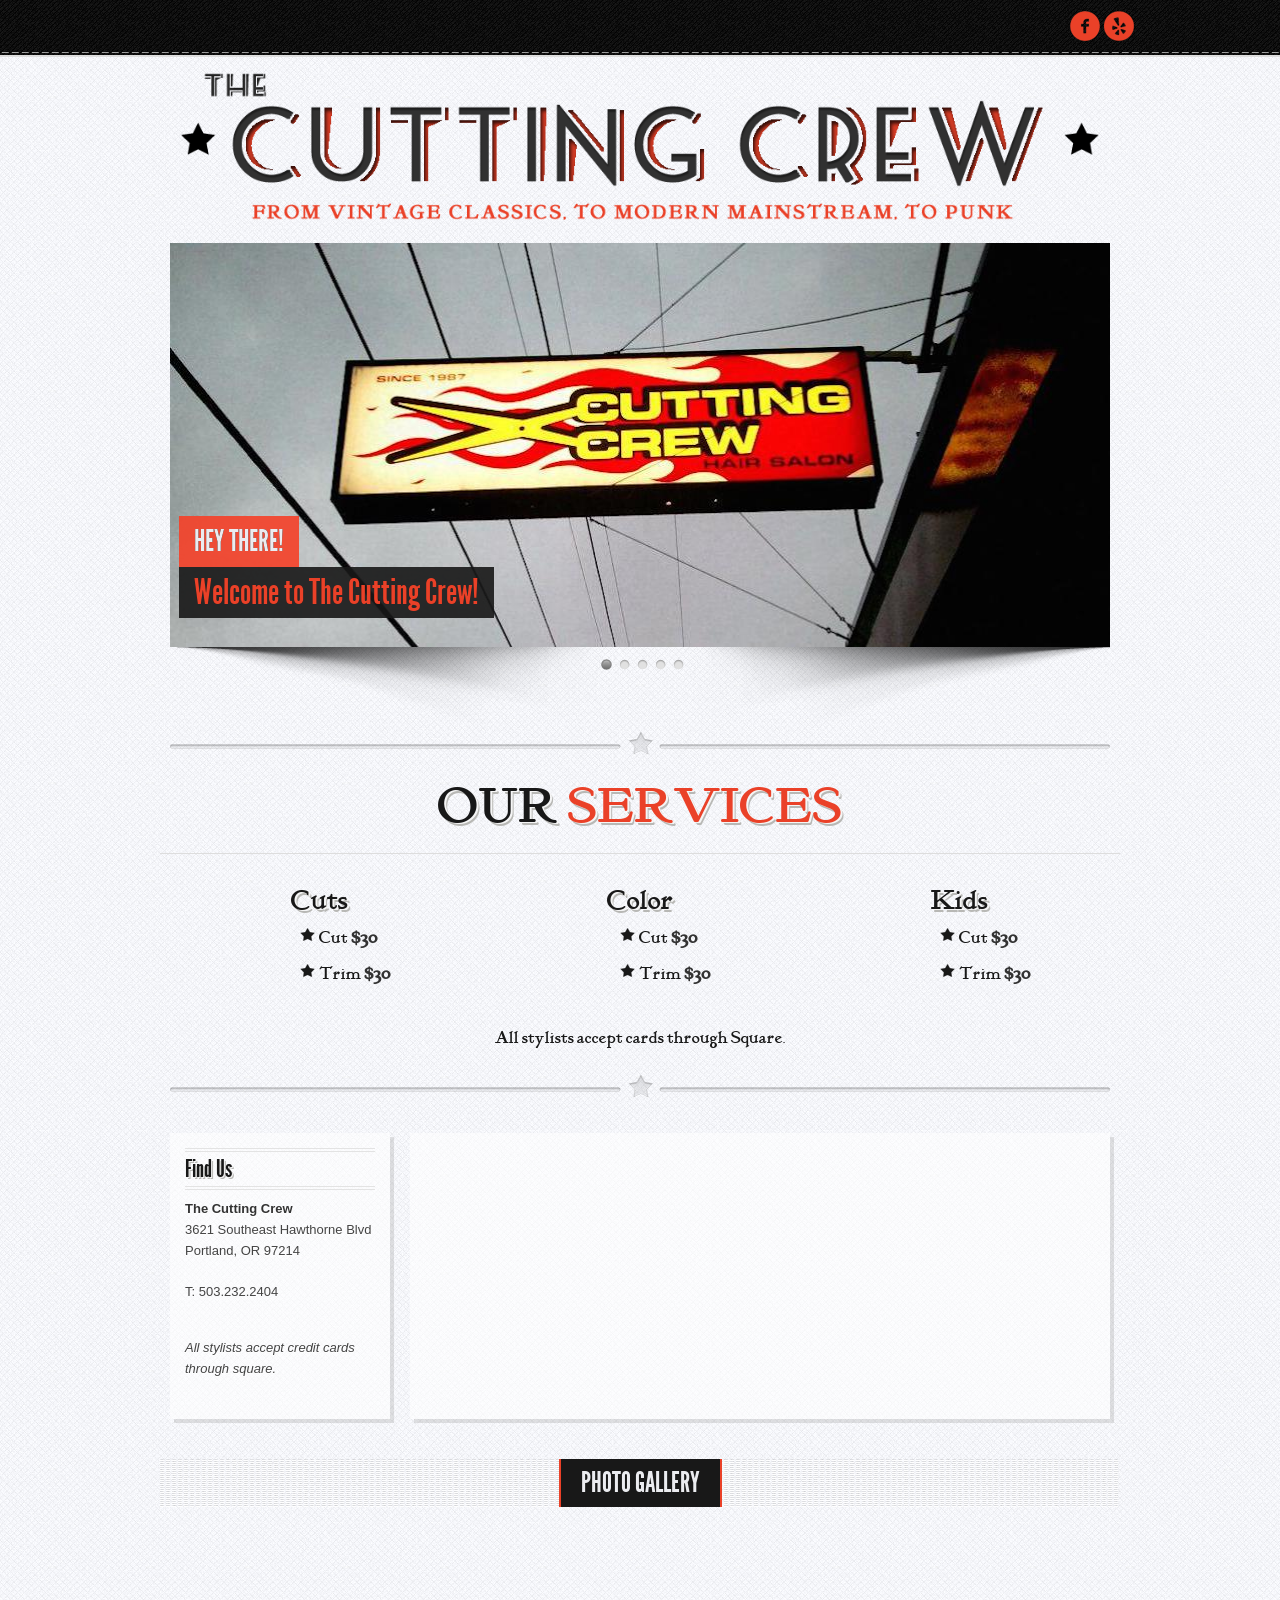
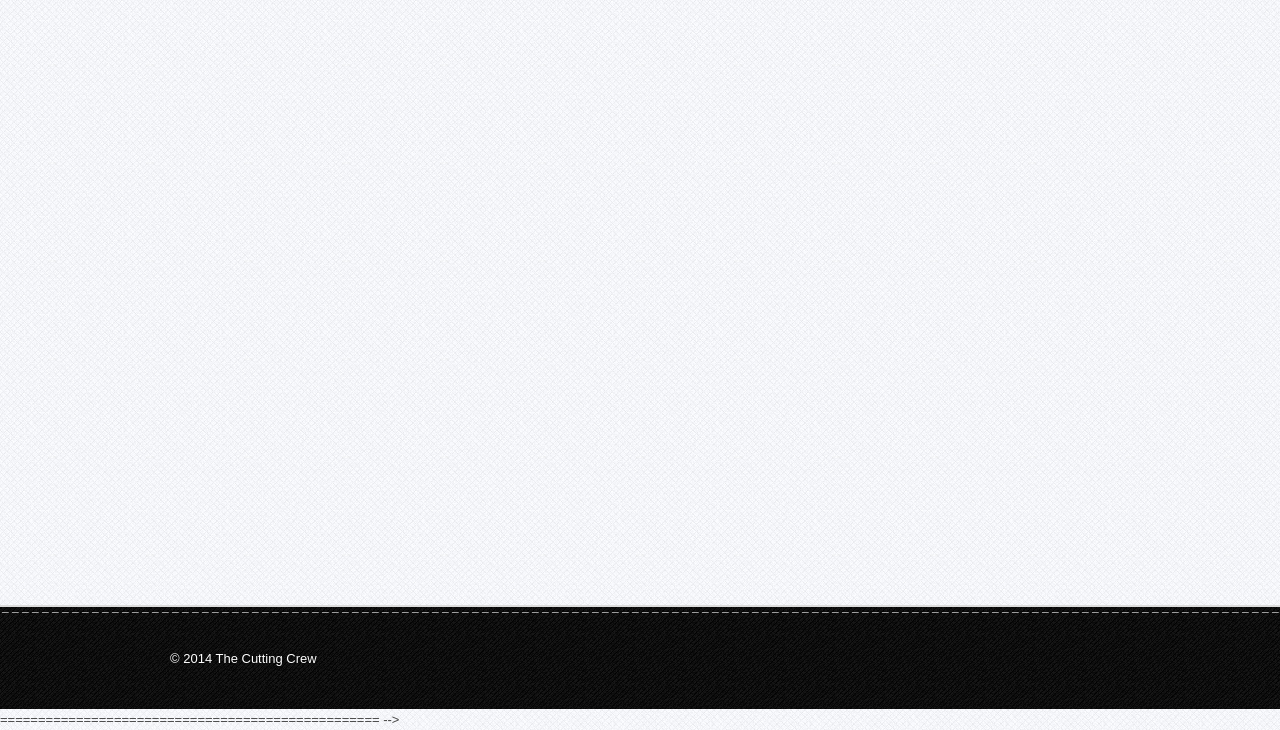
==== commit 1d39d5c1: "fix slider fouc and add div to prevent google map from zooming when scrolling over it" ====
--- a/source_files/the-cutting-crew.html
+++ b/source_files/the-cutting-crew.html
@@ -87,40 +87,34 @@
   </div>
 </header><!-- /header -->
 
-        <!-- slider surround -->
-        <div class="container">
-
-        <!-- slider -->
-      <div class="row slider-surround sixteen columns">
-
-        <div id="wowslider-container1">
-          <div class="ws_images">
-            <ul>
-              <li><img src="images/demo/slider/images/slide1.jpg" alt="Hey there!" title="Hey there!" id="slide1_0"/>Welcome to Hipster!</li>
-              <li><img src="images/demo/slider/images/slide2.jpg" alt="Total" title="Total" id="slide1_1"/>Responsive awesomeness!</li>
-              <li><img src="images/demo/slider/images/slide3.jpg" alt="Twitter Feed" title="Twitter Feed" id="slide1_2"/>And Instagram Too!</li>
-              <li><img src="images/demo/slider/images/slide5.jpg" alt="Responsive Slider.." title="Responsive Slider.." id="slide1_3"/>With Tons of Effects!</li>
-              <li><img src="images/demo/slider/images/slide4.jpg" alt="Retina Icons, Staff Page," title="Retina Icons, Staff Page," id="slide1_4"/>and so much more!!</li>
-            </ul>
-          </div>
-
-            <div class="ws_bullets">
-              <div>
-                <a href="#" title="Hey there!"><img src="images/demo/slider/tooltips/slide1.jpg" alt="Hey there!"/>1</a>
-                <a href="#" title="Total"><img src="images/demo/slider/tooltips/slide2.jpg" alt="Total"/>2</a>
-                <a href="#" title="Twitter Feed"><img src="images/demo/slider/tooltips/slide3.jpg" alt="Twitter Feed"/>3</a>
-                <a href="#" title="Responsive Slider.."><img src="images/demo/slider/tooltips/slide5.jpg" alt="Responsive Slider.."/>4</a>
-                <a href="#" title="Retina Icons, Staff Page,"><img src="images/demo/slider/tooltips/slide4.jpg" alt="Retina Icons, Staff Page,"/>5</a>
-              </div>
-            </div>
-
-            <div class="ws_shadow"></div>
-
-          </div>
-
-        </div><!-- /slider -->
-
-      </div><!-- /slider surround -->
+<!-- slider surround -->
+<div class="container"><!-- slider 940 x 404-->
+  <div class="row slider-surround sixteen columns">
+    <div id="wowslider-container1">
+      <div class="ws_images">
+        <ul>
+          <li><img src="images/the_cutting_crew_store_front.jpg" alt="Hey there!" title="Hey there!" id="slide1_0"/>Welcome to The Cutting Crew!</li>
+          <li><img src="images/the_cutting_crew_chair.jpg" alt="Total" title="Total" id="slide1_1"/>Hairstyle Awesomeness!</li>
+          <li><img src="images/classic-style.jpg" alt="Twitter Feed" title="From vintage classics" id="slide1_2"/>to modern mainstream...</li>
+          <li><img src="images/fantastic-color.jpg" alt="Responsive Slider.." title="to punk rock..." id="slide1_3"/>we do it all!</li>
+          <li><img src="images/the-cutting-crew-neon-sign.jpg" alt="Retina Icons, Staff Page," title="Walk-ins Welcome" id="slide1_4"/>Stop by to check us out</li>
+        </ul>
+      </div>
+
+      <div class="ws_bullets">
+        <div>
+          <a href="#" title="Hey there!"><img src="images/demo/slider/tooltips/slide1.jpg" alt="Hey there!"/>1</a>
+          <a href="#" title="Total"><img src="images/demo/slider/tooltips/slide2.jpg" alt="Total"/>2</a>
+          <a href="#" title="Twitter Feed"><img src="images/demo/slider/tooltips/slide3.jpg" alt="Twitter Feed"/>3</a>
+          <a href="#" title="Responsive Slider.."><img src="images/demo/slider/tooltips/slide5.jpg" alt="Responsive Slider.."/>4</a>
+          <a href="#" title="Retina Icons, Staff Page,"><img src="images/demo/slider/tooltips/slide4.jpg" alt="Retina Icons, Staff Page,"/>5</a>
+        </div>
+      </div>
+
+      <div class="ws_shadow"></div>
+    </div><!-- /slider container-->
+  </div><!-- /slider surround -->
+</div><!-- /slider container --><!-- slider surround -->
 
 
 <!-- main content -->
@@ -180,6 +174,7 @@
     <div class="two_third column-last">
       <div class="widget-box">
         <div class="widget-box-content">
+          <div class="overlay" onClick="style.pointerEvents='none'"></div><!-- fix google map iframe so it doesn't zoom when you scroll over it -->
           <iframe src="https://www.google.com/maps/embed?pb=!1m14!1m8!1m3!1d2795.8950634755242!2d-122.62631900000002!3d45.512191!3m2!1i1024!2i768!4f13.1!3m3!1m2!1s0x5495a08df5303e19%3A0xee903cd0c75b28ac!2sCutting+Crew!5e0!3m2!1sen!2sus!4v1396638221060" width="670" height="250" frameborder="0" style="border:0"></iframe>
         </div>
       </div>
@@ -218,17 +213,16 @@
 
 
 
-   <!-- JS
-   ================================================== -->
-   <script src="javascripts/jquery-1.7.2.min.js"></script>
-   <script src="http://ajax.microsoft.com/ajax/jquery.validate/1.7/jquery.validate.pack.js"></script>
-   <script src="http://maps.google.com/maps/api/js?sensor=false"></script>
-   <script src="javascripts/jquery.gmap.min.js"></script>
-   <script src="javascripts/scripts.js"></script>
-   <script src="javascripts/screen.js"></script>
-
-   <script src="javascripts/slider-scripts/slider.js"></script>
-   <script src="javascripts/slider-scripts/script-fade.js"></script>
-
- </body>
- </html>+================================================== -->
+  <script src="javascripts/jquery-1.7.2.min.js"></script>
+    <script src="http://ajax.microsoft.com/ajax/jquery.validate/1.7/jquery.validate.pack.js"></script>
+  <script src="http://maps.google.com/maps/api/js?sensor=false"></script>
+    <script src="javascripts/jquery.gmap.min.js"></script>
+    <script src="javascripts/scripts.js"></script>
+    <script src="javascripts/screen.js"></script>
+
+    <script src="javascripts/slider-scripts/slider.js"></script>
+  <script src="javascripts/slider-scripts/script-slide.js"></script>
+
+</body>
+</html>
--- a/source_files/stylesheets/base.css
+++ b/source_files/stylesheets/base.css
@@ -69,7 +69,7 @@
 ================================================== */
 	h1, h2, h3, h4, h5, h6 {
 		color: #181818;
-		
+
 		font-weight: normal; }
 	h1 a, h2 a, h3 a, h4 a, h5 a, h6 a { font-weight: inherit; }
 	h1 { font-size: 46px; line-height: 50px; margin-bottom: 14px;}
@@ -129,7 +129,16 @@
 		max-width: 100%;
 		height: auto; }
 
-
+/* #fix google map iframe so it doesn't zoom when you scroll over it
+================================================== */
+        .overlay {
+           background:transparent;
+           position:relative;
+           width:640px;
+           height:480px; /* your iframe height */
+           top:480px;  /* your iframe height */
+           margin-top:-480px;  /* your iframe height */
+        }
 
 
 /* #Forms
@@ -182,16 +191,16 @@
 		font-weight: normal;
 		font-size: 13px;
 		color: #444; }
-		
+
 input[type="text"] {
-    width: 280px !important; 
+    width: 280px !important;
 }
 
 input[type="text"].search {
     width: 100% !important;
 	box-sizing: border-box;
     -moz-box-sizing: border-box;
-    -webkit-box-sizing: border-box; 
+    -webkit-box-sizing: border-box;
 }
 
 input.search-ie { display:none }
@@ -213,9 +222,9 @@
 	-webkit-transition: all .1s ease-in-out;
 	-moz-transition: all .1s ease-in-out;
 	-o-transition: all .1s ease-in-out;
-	transition:  all .1s ease-in-out; 
-	position:relative; 
-	top:0px; 
+	transition:  all .1s ease-in-out;
+	position:relative;
+	top:0px;
 	left:0px;
 }
 
@@ -235,9 +244,9 @@
 	-webkit-transition: all .1s ease-in-out;
 	-moz-transition: all .1s ease-in-out;
 	-o-transition: all .1s ease-in-out;
-	transition:  all .1s ease-in-out; 
-	position:relative; 
-	top:-2px; 
+	transition:  all .1s ease-in-out;
+	position:relative;
+	top:-2px;
 	left:-2px;
 }
 
@@ -494,15 +503,15 @@
 
 
 /* #To use a boxed layout un-comment this section
-================================================== 
-	
-.boxed { 
-	width:980px; 
+==================================================
+
+.boxed {
+	width:980px;
 	-webkit-box-shadow: 0 0 3px rgba(0, 0, 0, 0.2);
 	-moz-box-shadow: 0 0 3px rgba(0, 0, 0, 0.2);
 	box-shadow: 0 0 3px rgba(0, 0, 0, 0.2);
-	background: rgba(255, 255, 255, 0.9); 
-	margin:0 auto; 
+	background: rgba(255, 255, 255, 0.9);
+	margin:0 auto;
 }
 @media only screen and (min-width: 768px) and (max-width: 959px) {
 .boxed { width: 768px; }
@@ -518,4 +527,3 @@
 	background:url(../../images/transparent-w-90.png)
 } */
 
-	
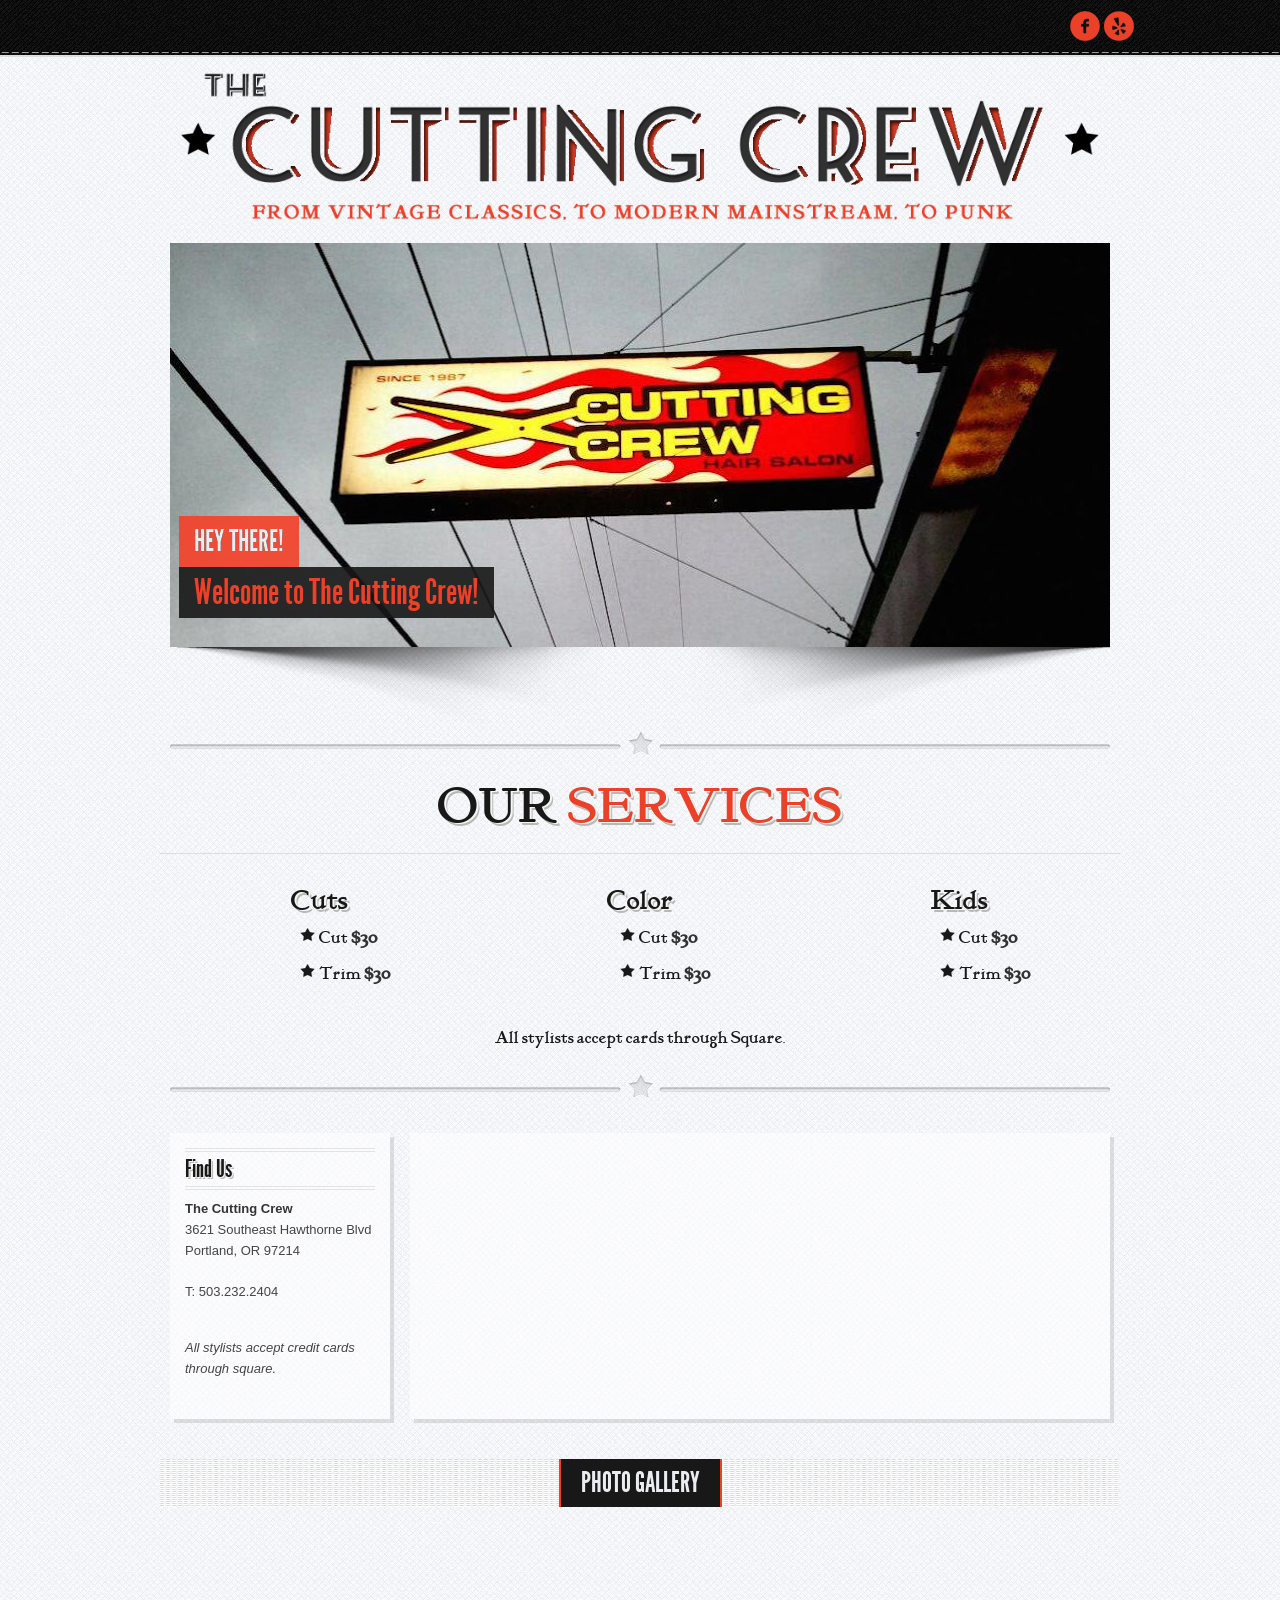
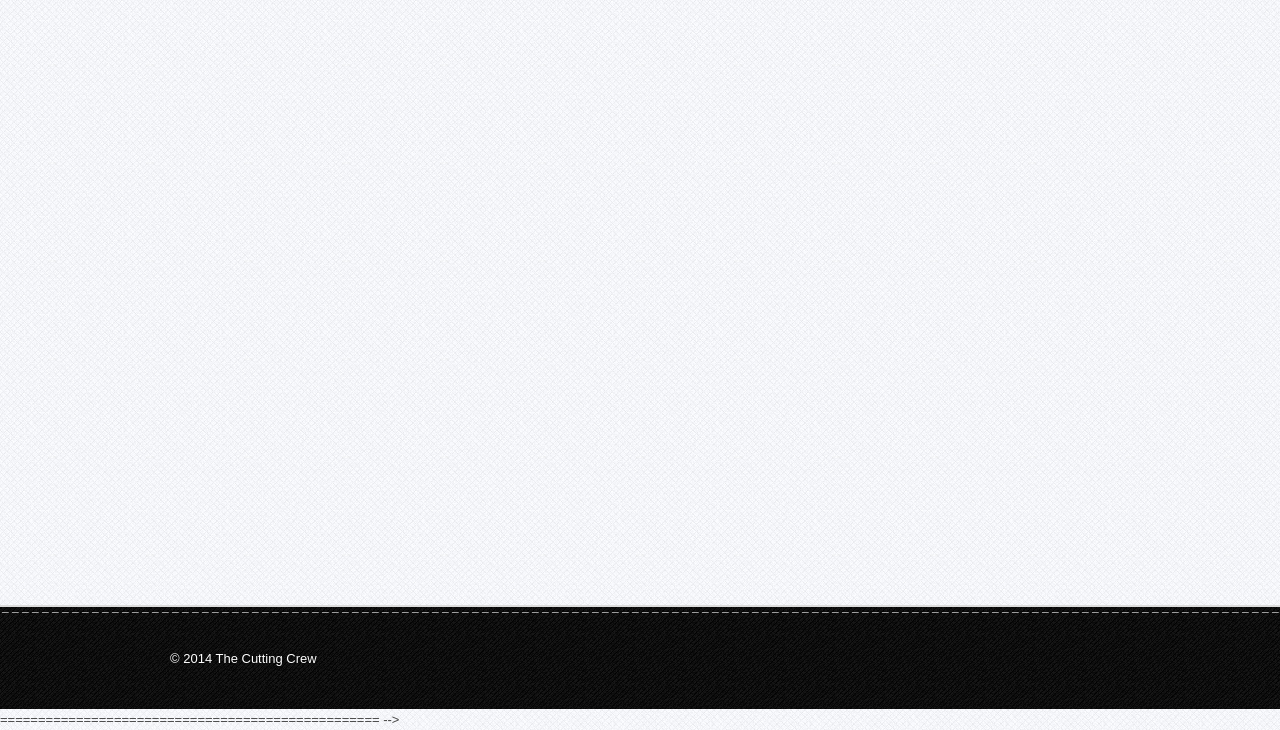
==== commit da93e217: "clean up files not being used and delete slider buttons" ====
--- a/source_files/the-cutting-crew.html
+++ b/source_files/the-cutting-crew.html
@@ -103,11 +103,11 @@
 
       <div class="ws_bullets">
         <div>
-          <a href="#" title="Hey there!"><img src="images/demo/slider/tooltips/slide1.jpg" alt="Hey there!"/>1</a>
-          <a href="#" title="Total"><img src="images/demo/slider/tooltips/slide2.jpg" alt="Total"/>2</a>
-          <a href="#" title="Twitter Feed"><img src="images/demo/slider/tooltips/slide3.jpg" alt="Twitter Feed"/>3</a>
-          <a href="#" title="Responsive Slider.."><img src="images/demo/slider/tooltips/slide5.jpg" alt="Responsive Slider.."/>4</a>
-          <a href="#" title="Retina Icons, Staff Page,"><img src="images/demo/slider/tooltips/slide4.jpg" alt="Retina Icons, Staff Page,"/>5</a>
+          <!-- <a href="#" title="Hey there!"><img src="images/the_cutting_crew_store_front.jpg" alt="Hey there!"/>1</a>
+          <a href="#" title="Total"><img src="images/the_cutting_crew_chair.jpg" alt="Total"/>2</a>
+          <a href="#" title="Twitter Feed"><img src="images/classic-style.jpg" alt="Twitter Feed"/>3</a>
+          <a href="#" title="Responsive Slider.."><img src="images/fantastic-color.jpg" alt="Responsive Slider.."/>4</a>
+          <a href="#" title="Retina Icons, Staff Page,"><img src="images/the-cutting-crew-neon-sign.jpg" alt="Retina Icons, Staff Page,"/>5</a> -->
         </div>
       </div>
 
